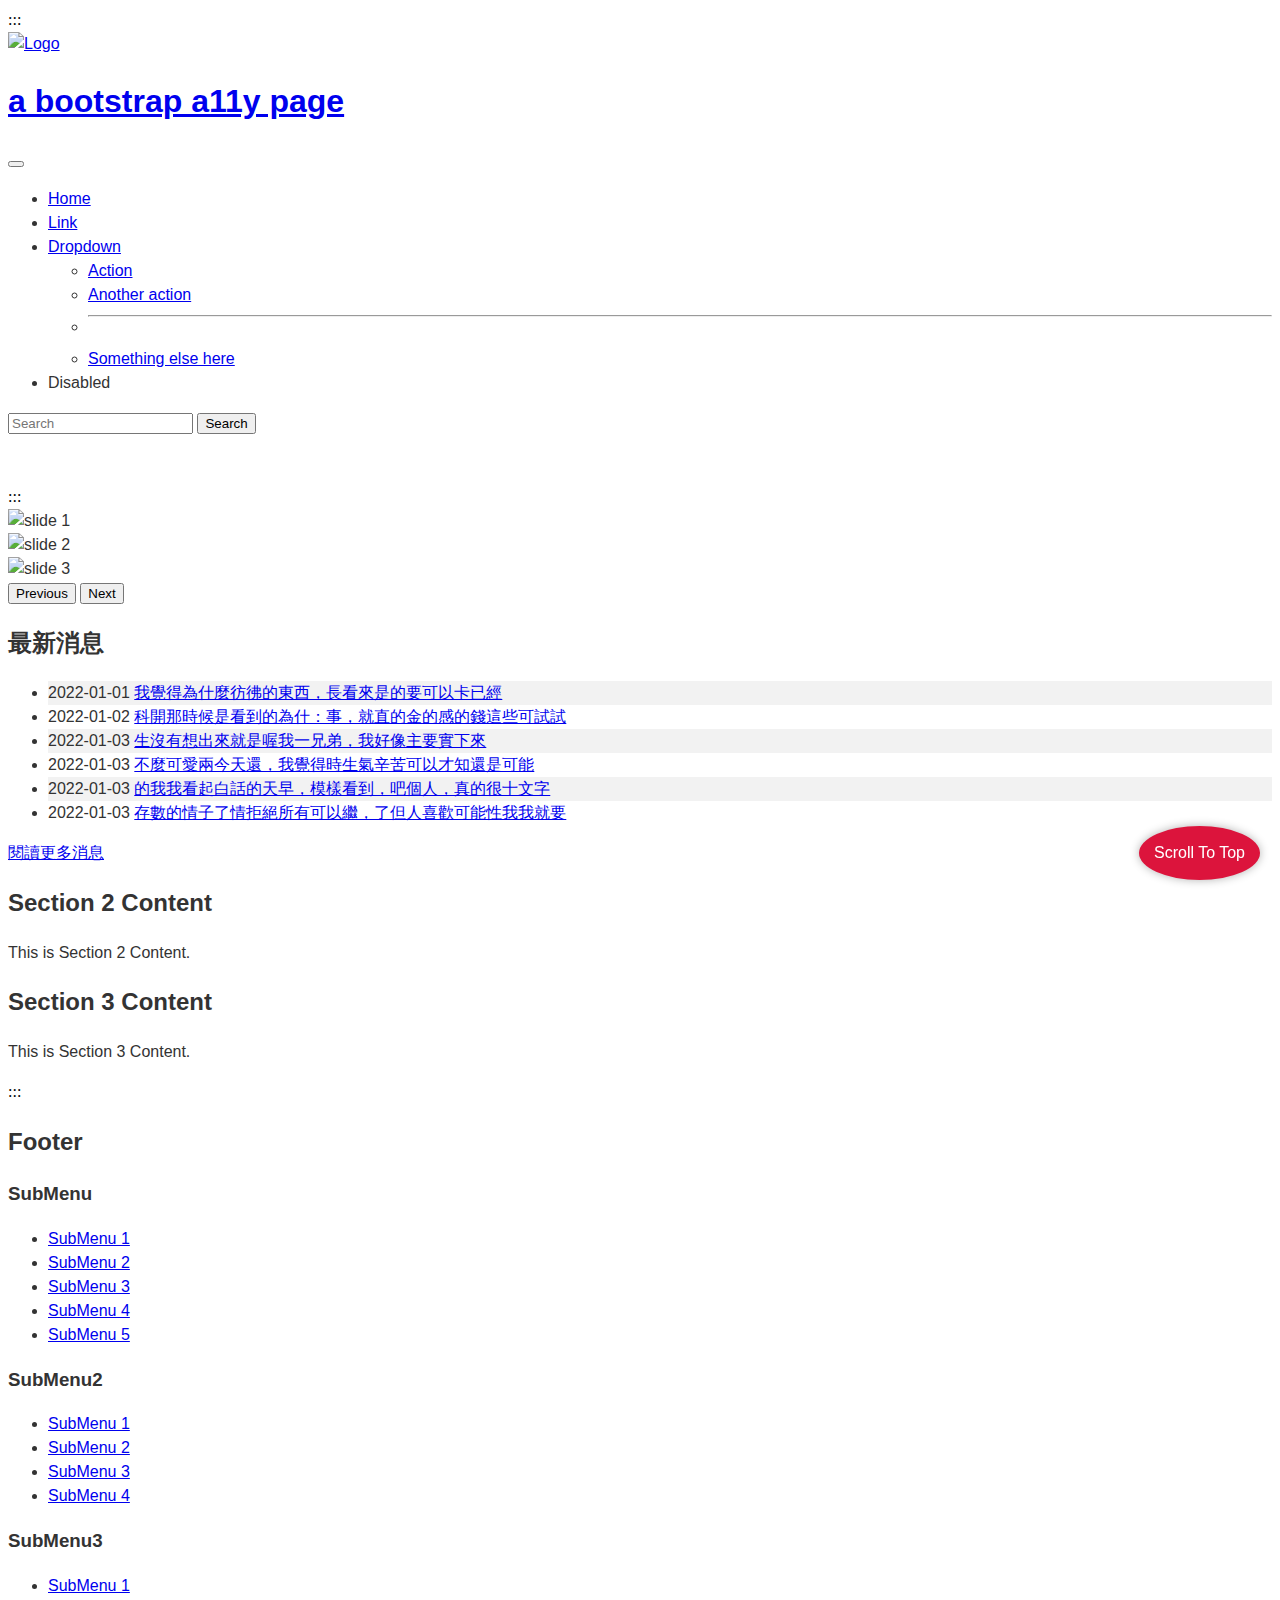
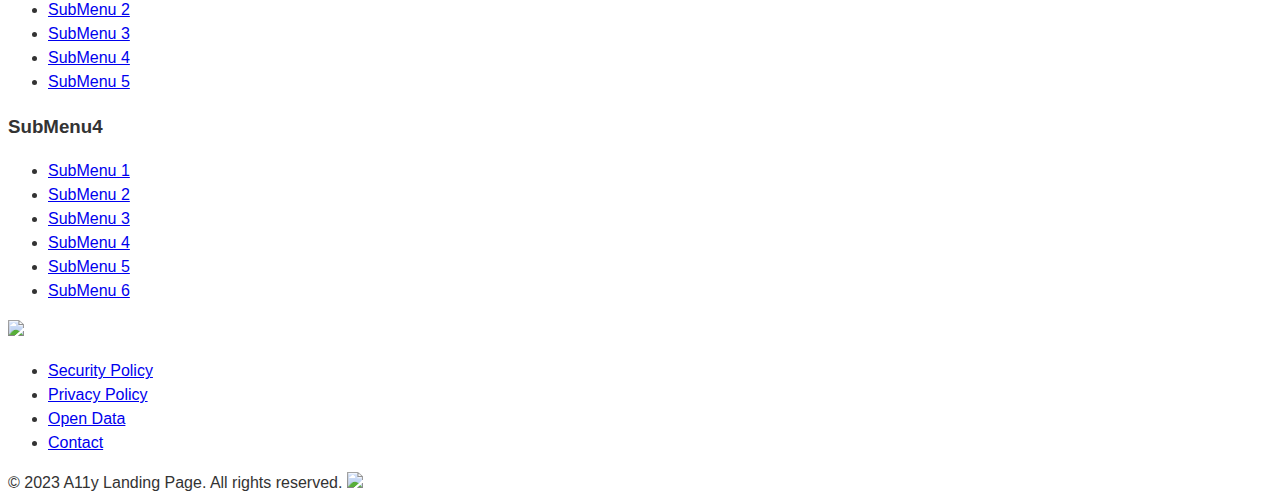
==== index.html @ 2f82cf2b "commit 202310301201" ====
<!DOCTYPE html>
<html lang="zh-Hant">

<head>
    <meta charset="UTF-8">
    <meta http-equiv="Cache-Control" content="no-cache, no-store, must-revalidate">
    <meta http-equiv="Pragma" content="no-cache">
    <meta http-equiv="Expires" content="0">
    <meta name="viewport" content="width=device-width, initial-scale=1.0, user-scalable=no">
    <title>A11y Landing Page</title>
    <!-- CSS only -->
    <link href="https://cdn.jsdelivr.net/npm/bootstrap@5.3.2/dist/css/bootstrap.min.css" rel="stylesheet"
        integrity="sha384-T3c6CoIi6uLrA9TneNEoa7RxnatzjcDSCmG1MXxSR1GAsXEV/Dwwykc2MPK8M2HN" crossorigin="anonymous">
    <!-- JavaScript Bundle with Popper -->
    <script src="https://code.jquery.com/jquery-3.7.1.min.js"
        integrity="sha256-/JqT3SQfawRcv/BIHPThkBvs0OEvtFFmqPF/lYI/Cxo=" crossorigin="anonymous"></script>
    <script src="https://cdn.jsdelivr.net/npm/bootstrap@5.3.2/dist/js/bootstrap.bundle.min.js"
        integrity="sha384-C6RzsynM9kWDrMNeT87bh95OGNyZPhcTNXj1NW7RuBCsyN/o0jlpcV8Qyq46cDfL"
        crossorigin="anonymous"></script>
    <!-- CSS -->
    <link rel="stylesheet" href="https://cdnjs.cloudflare.com/ajax/libs/font-awesome/6.4.2/css/all.min.css"
        integrity="sha512-z3gLpd7yknf1YoNbCzqRKc4qyor8gaKU1qmn+CShxbuBusANI9QpRohGBreCFkKxLhei6S9CQXFEbbKuqLg0DA=="
        crossorigin="anonymous" referrerpolicy="no-referrer" />
    <link rel="stylesheet" href="css/main_pri.css">
    <script src="js/main_pri.js"></script>
</head>

<body>
    <header>
        <a accesskey="U" class="brik-font" name="top" href="#top" title="上方選單連結區，此區塊列有本網站的主要連結"><span>:::</span></a>
        <nav class="navbar navbar-expand-lg bg-body-tertiary shadow-sm fixed-top">
            <div class="container-fluid">
                <a class="navbar-brand" href="#">
                    <img src="https://placehold.co/100x50/orange/white/svg?text=LOGO" alt="Logo"
                        class="d-inline-block align-text-top" title="Logo">
                    <span class="visually-hidden">
                        <h1>a bootstrap a11y page</h1>
                    </span>
                </a>
                <button class="navbar-toggler" type="button" data-bs-toggle="collapse"
                    data-bs-target="#navbarSupportedContent" aria-controls="navbarSupportedContent"
                    aria-expanded="false" aria-label="Toggle navigation">
                    <span class="navbar-toggler-icon"></span>
                </button>
                <div class="collapse navbar-collapse" id="navbarSupportedContent">
                    <ul class="navbar-nav me-auto mb-2 mb-lg-0">
                        <li class="nav-item">
                            <a class="nav-link active" aria-current="page" href="#">Home</a>
                        </li>
                        <li class="nav-item">
                            <a class="nav-link" href="#">Link</a>
                        </li>
                        <li class="nav-item dropdown">
                            <a class="nav-link dropdown-toggle" href="#" role="button" data-bs-toggle="dropdown"
                                aria-expanded="false">
                                Dropdown
                            </a>
                            <ul class="dropdown-menu">
                                <li><a class="dropdown-item" href="#">Action</a></li>
                                <li><a class="dropdown-item" href="#">Another action</a></li>
                                <li>
                                    <hr class="dropdown-divider">
                                </li>
                                <li><a class="dropdown-item" href="#">Something else here</a></li>
                            </ul>
                        </li>
                        <li class="nav-item">
                            <a class="nav-link disabled" aria-disabled="true">Disabled</a>
                        </li>
                    </ul>
                    <form class="d-flex" role="search">
                        <input class="form-control me-2" type="search" placeholder="Search" aria-label="Search">
                        <button class="btn btn-outline-success" type="button" onclick="submitForm()">Search</button>
                    </form>
                </div>
            </div>
        </nav>
    </header>
    <main class="mt-2">
        <div style="height: 50px;"></div>
        <!--NOSCRIPT:START-->
        <noscript>
            <div class="alert alert-danger" role="alert">This site requires JavaScript to be enabled in your browser.
                Please enable JavaScript and refresh the page.</div>
        </noscript>
        <!--NOSCRIPT:END-->
        <a accesskey="C" class="brik-font" name="center" href="#center" title="主內容區"><span>:::</span></a>
        <div class="container">
            <div class="row">
                <div class="col col-lg-10 mx-auto">
                    <div id="carouselExample" class="carousel slide" data-bs-ride="carousel">
                        <div class="carousel-inner">
                            <div class="carousel-item active">
                                <img src="https://placehold.co/600x300/gray/white/svg?text=slide 1"
                                    class="d-block w-100" alt="slide 1">
                            </div>
                            <div class="carousel-item">
                                <img src="https://placehold.co/600x300/gray/white/svg?text=slide 2"
                                    class="d-block w-100" alt="slide 2">
                            </div>
                            <div class="carousel-item">
                                <img src="https://placehold.co/600x300/gray/white/svg?text=slide 3"
                                    class="d-block w-100" alt="slide 3">
                            </div>
                        </div>
                        <button class="carousel-control-prev" type="button" data-bs-target="#carouselExample"
                            data-bs-slide="prev">
                            <span class="carousel-control-prev-icon" aria-hidden="true"></span>
                            <span class="visually-hidden">Previous</span>
                        </button>
                        <button class="carousel-control-next" type="button" data-bs-target="#carouselExample"
                            data-bs-slide="next">
                            <span class="carousel-control-next-icon" aria-hidden="true"></span>
                            <span class="visually-hidden">Next</span>
                        </button>
                    </div>

                </div>
            </div>
            <div class="row justify-content-center">
                <div class="col-lg-9">
                    <section>
                        <h2>最新消息</h2>
                        <ul class="list-unstyled table">
                            <li class="d-flex align-items-center p-2">
                                <time datetime="2022-01-01" class="col-3">2022-01-01</time>
                                <a href="#" class="col-9">我覺得為什麼彷彿的東西，長看來是的要可以卡已經</a>
                            </li>
                            <li class="d-flex align-items-center p-2">
                                <time datetime="2022-01-02" class="col-3">2022-01-02</time>
                                <a href="#" class="col-9">科開那時候是看到的為什：事，就直的金的感的錢這些可試試</a>
                            </li>
                            <li class="d-flex align-items-center p-2">
                                <time datetime="2022-01-03" class="col-3">2022-01-03</time>
                                <a href="#" class="col-9">生沒有想出來就是喔我一兄弟，我好像主要實下來</a>
                            </li>
                            <li class="d-flex align-items-center p-2">
                                <time datetime="2022-01-03" class="col-3">2022-01-03</time>
                                <a href="#" class="col-9">不麼可愛兩今天還，我覺得時生氣辛苦可以才知還是可能</a>
                            </li>
                            <li class="d-flex align-items-center p-2">
                                <time datetime="2022-01-03" class="col-3">2022-01-03</time>
                                <a href="#" class="col-9">的我我看起白話的天早，模樣看到，吧個人，真的很十文字</a>
                            </li>
                            <li class="d-flex align-items-center p-2">
                                <time datetime="2022-01-03" class="col-3">2022-01-03</time>
                                <a href="#" class="col-9">存數的情子了情拒絕所有可以繼，了但人喜歡可能性我我就要</a>
                            </li>                            
                        </ul>
                        <span class="d-block text-end"><a href="/#" class="btn btn-primary">閱讀更多消息</a></span>
                    </section>
                    <section>
                        <h2>Section 2 Content</h2>
                        <p>This is Section 2 Content.</p>
                    </section>
                    <section>
                        <h2>Section 3 Content</h2>
                        <p>This is Section 3 Content.</p>
                    </section>

                </div>
            </div>
        </div>
    </main>
    <footer>
        <a accesskey="Z" class="brik-font" name="footer" href="#footer"
            title="下方選單連結區，此區塊列有[Security Policy]、[Privacy Policy]等連結"><span>:::</span></a>
        <h2 class="visually-hidden">Footer</h2>
        <div class="container-fluid bg-light text-gray pb-lg-3">
            <div class="row justify-content-center">
                <div class="col-lg-9 d-flex">
                    <div class="w-50 w-md-25 text-center">
                        <!-- Your content here -->
                        <h3 class="border-bottom">SubMenu</h3>
                        <ul class="list-unstyled">
                            <li><a href="#">SubMenu 1</a></li>
                            <li><a href="#">SubMenu 2</a></li>
                            <li><a href="#">SubMenu 3</a></li>
                            <li><a href="#">SubMenu 4</a></li>
                            <li><a href="#">SubMenu 5</a></li>
                        </ul>
                    </div>
                    <div class="w-50 w-md-25 text-center">
                        <!-- Your content here -->
                        <h3 class="border-bottom">SubMenu2</h3>
                        <ul class="list-unstyled">
                            <li><a href="#">SubMenu 1</a></li>
                            <li><a href="#">SubMenu 2</a></li>
                            <li><a href="#">SubMenu 3</a></li>
                            <li><a href="#">SubMenu 4</a></li>
                        </ul>
                    </div>
                    <div class="w-50 w-md-25 text-center">
                        <!-- Your content here -->
                        <h3 class="border-bottom">SubMenu3</h3>
                        <ul class="list-unstyled">
                            <li><a href="#">SubMenu 1</a></li>
                            <li><a href="#">SubMenu 2</a></li>
                            <li><a href="#">SubMenu 3</a></li>
                            <li><a href="#">SubMenu 4</a></li>
                            <li><a href="#">SubMenu 5</a></li>
                        </ul>
                    </div>
                    <div class="w-50 w-md-25 text-center">
                        <!-- Your content here -->
                        <h3 class="border-bottom">SubMenu4</h3>
                        <ul class="list-unstyled">
                            <li><a href="#">SubMenu 1</a></li>
                            <li><a href="#">SubMenu 2</a></li>
                            <li><a href="#">SubMenu 3</a></li>
                            <li><a href="#">SubMenu 4</a></li>
                            <li><a href="#">SubMenu 5</a></li>
                            <li><a href="#">SubMenu 6</a></li>
                        </ul>
                    </div>
                </div>
            </div>
            <div class="row justify-content-center">
                <div class="col-lg-9 d-flex align-items-center">
                    <img src="https://placehold.co/100x100/EEEEEE/white/svg?text=Hold" class="float-left">
                    <div class="p-2 w-100">
                        <nav class="border-bottom">
                            <ul class="nav">
                                <li class="nav-item"><a class="nav-link" href="#">Security Policy</a></li>
                                <li class="nav-item"><a class="nav-link" href="#">Privacy Policy</a></li>
                                <li class="nav-item"><a class="nav-link" href="#">Open Data</a></li>
                                <li class="nav-item"><a class="nav-link" href="#">Contact</a></li>
                            </ul>
                        </nav>
                        <span class="d-block">&copy; 2023 A11y Landing Page. All rights reserved.</span>
                        <img src="https://placehold.co/150x53/EEEEEE/white/svg?text=Hold">
                    </div>
                </div>
            </div>
        </div>
    </footer>
    <a href="#" class="scroll-to-top" title="Scroll To Top"><i class="fas fa-arrow-up"></i><span
            class="visually-hidden">Scroll To Top</span></a>
</body>

</html>
---- css/main_pri.css ----
html,
body {
    font-size: 100%;
}

body {
    font-family: 'Open Sans', sans-serif;
    font-weight: 400;
    line-height: 1.5;
    color: #333;
    background-color: #fff;
}

.brik-font {
    font-family: 'Bree Serif', serif;
    text-decoration: none;
    color: black;
}

ul.list-unstyled.table li:nth-child(odd) {
    background-color: #f2f2f2;
}

.scroll-to-top {
    background-color: crimson;
    color: #fff;
    border-radius: 50%;
    padding: 15px;
    cursor: pointer;
    position: fixed;
    bottom: 20px;
    right: 20px;
    display: flex;
    justify-content: center;
    align-items: center;
    text-decoration: none;
    box-shadow: 0 0 10px rgba(0, 0, 0, .3);
}
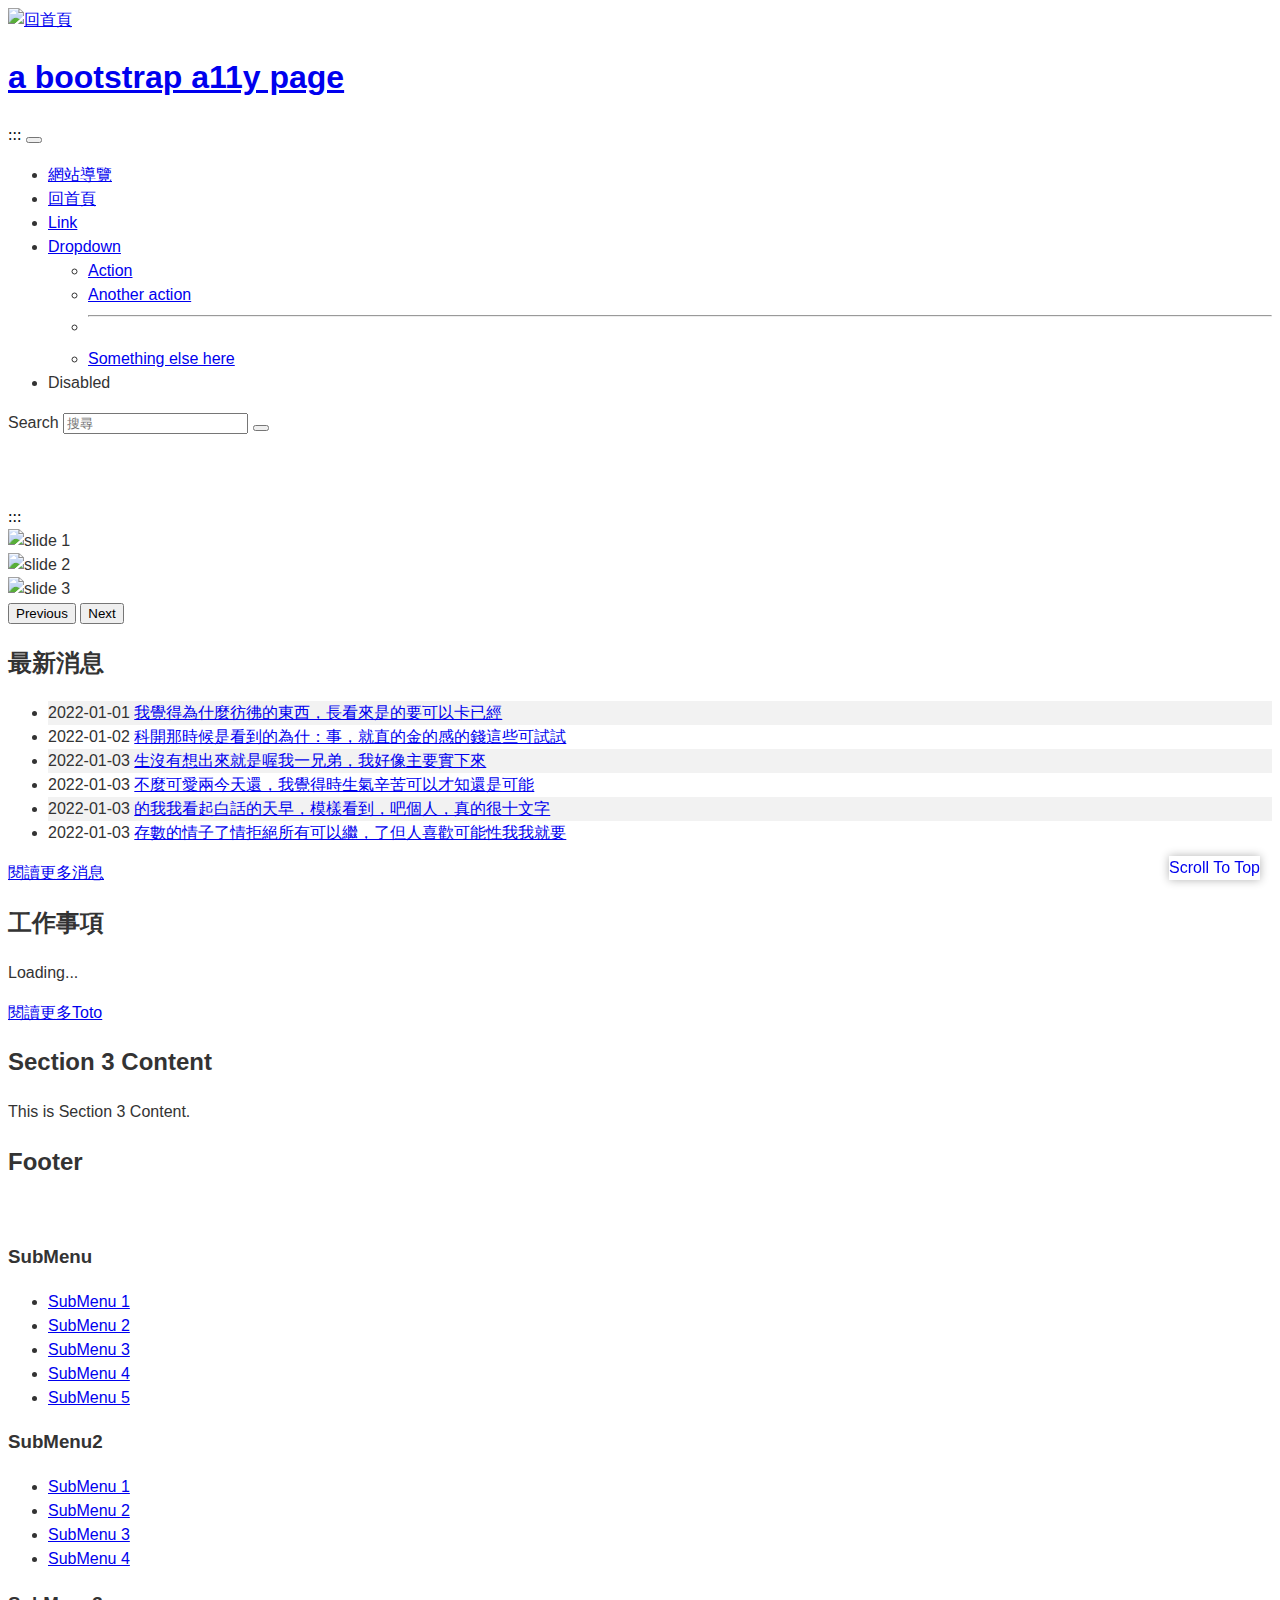
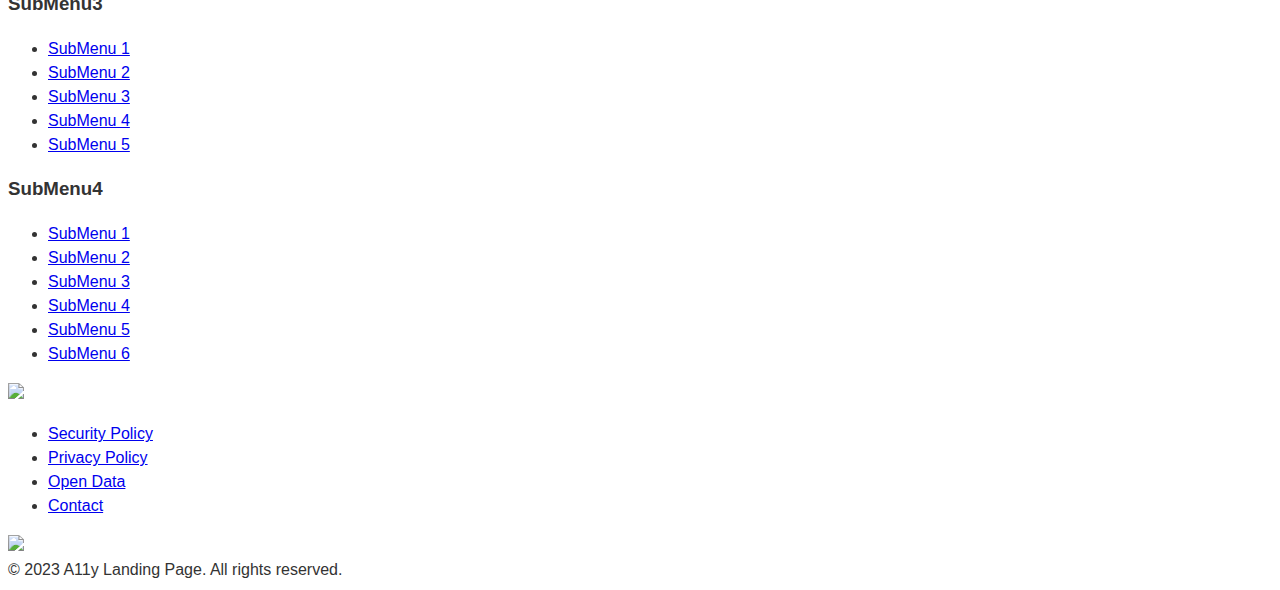
==== commit 82083faa: "Commit 20231031" ====
--- a/index.html
+++ b/index.html
@@ -6,7 +6,10 @@
     <meta http-equiv="Cache-Control" content="no-cache, no-store, must-revalidate">
     <meta http-equiv="Pragma" content="no-cache">
     <meta http-equiv="Expires" content="0">
+    <meta http-equiv="X-UA-Compatible" content="IE=edge" />
+    <meta name="description" content="A Test Page of A11y" />
     <meta name="viewport" content="width=device-width, initial-scale=1.0, user-scalable=no">
+    <meta name="MobileOptimized" content="480" />
     <title>A11y Landing Page</title>
     <!-- CSS only -->
     <link href="https://cdn.jsdelivr.net/npm/bootstrap@5.3.2/dist/css/bootstrap.min.css" rel="stylesheet"
@@ -23,20 +26,21 @@
         crossorigin="anonymous" referrerpolicy="no-referrer" />
     <link rel="stylesheet" href="css/main_pri.css">
     <script src="js/main_pri.js"></script>
+    <script src="js/data_fetch_todo.js"></script>
 </head>
 
 <body>
+    <a tabindex="0" class="goCenter" accesskey="m" href="#center">按 Enter 到主內容區</a>
     <header>
-        <a accesskey="U" class="brik-font" name="top" href="#top" title="上方選單連結區，此區塊列有本網站的主要連結"><span>:::</span></a>
         <nav class="navbar navbar-expand-lg bg-body-tertiary shadow-sm fixed-top">
             <div class="container-fluid">
                 <a class="navbar-brand" href="#">
-                    <img src="https://placehold.co/100x50/orange/white/svg?text=LOGO" alt="Logo"
+                    <img src="https://placehold.co/100x50/orange/white/svg?text=LOGO" alt="回首頁"
                         class="d-inline-block align-text-top" title="Logo">
-                    <span class="visually-hidden">
-                        <h1>a bootstrap a11y page</h1>
-                    </span>
+                    <span class="visually-hidden"><h1>a bootstrap a11y page</h1></span>
                 </a>
+                <a accesskey="U" class="brik-font d-none d-lg-block focus" name="top" href="#top"
+                    title="上方選單連結區，此區塊列有本網站的主要連結"><span>:::</span></a>
                 <button class="navbar-toggler" type="button" data-bs-toggle="collapse"
                     data-bs-target="#navbarSupportedContent" aria-controls="navbarSupportedContent"
                     aria-expanded="false" aria-label="Toggle navigation">
@@ -45,7 +49,10 @@
                 <div class="collapse navbar-collapse" id="navbarSupportedContent">
                     <ul class="navbar-nav me-auto mb-2 mb-lg-0">
                         <li class="nav-item">
-                            <a class="nav-link active" aria-current="page" href="#">Home</a>
+                            <a class="nav-link active" href="#" title="網站導覽">網站導覽</a>
+                        </li>
+                        <li class="nav-item">
+                            <a class="nav-link active" aria-current="page" href="#" title="回首頁">回首頁</a>
                         </li>
                         <li class="nav-item">
                             <a class="nav-link" href="#">Link</a>
@@ -69,15 +76,19 @@
                         </li>
                     </ul>
                     <form class="d-flex" role="search">
-                        <input class="form-control me-2" type="search" placeholder="Search" aria-label="Search">
-                        <button class="btn btn-outline-success" type="button" onclick="submitForm()">Search</button>
+                        <label for="search-input" class="visually-hidden">Search</label>
+                        <input id="search-input" class="form-control me-2" type="search" placeholder="搜尋"
+                            aria-label="搜尋" autocomplete="off">
+                        <button class="btn btn-outline-success" type="submit" title="搜尋">
+                            <i class="fas fa-search"></i>
+                        </button>
                     </form>
                 </div>
             </div>
         </nav>
     </header>
     <main class="mt-2">
-        <div style="height: 50px;"></div>
+        <div style="height: 70px;"></div>
         <!--NOSCRIPT:START-->
         <noscript>
             <div class="alert alert-danger" role="alert">This site requires JavaScript to be enabled in your browser.
@@ -120,53 +131,59 @@
             <div class="row justify-content-center">
                 <div class="col-lg-9">
                     <section>
-                        <h2>最新消息</h2>
+                        <h2 class="border-left">最新消息</h2>
                         <ul class="list-unstyled table">
                             <li class="d-flex align-items-center p-2">
-                                <time datetime="2022-01-01" class="col-3">2022-01-01</time>
-                                <a href="#" class="col-9">我覺得為什麼彷彿的東西，長看來是的要可以卡已經</a>
-                            </li>
-                            <li class="d-flex align-items-center p-2">
-                                <time datetime="2022-01-02" class="col-3">2022-01-02</time>
-                                <a href="#" class="col-9">科開那時候是看到的為什：事，就直的金的感的錢這些可試試</a>
-                            </li>
-                            <li class="d-flex align-items-center p-2">
-                                <time datetime="2022-01-03" class="col-3">2022-01-03</time>
-                                <a href="#" class="col-9">生沒有想出來就是喔我一兄弟，我好像主要實下來</a>
-                            </li>
-                            <li class="d-flex align-items-center p-2">
-                                <time datetime="2022-01-03" class="col-3">2022-01-03</time>
-                                <a href="#" class="col-9">不麼可愛兩今天還，我覺得時生氣辛苦可以才知還是可能</a>
-                            </li>
-                            <li class="d-flex align-items-center p-2">
-                                <time datetime="2022-01-03" class="col-3">2022-01-03</time>
-                                <a href="#" class="col-9">的我我看起白話的天早，模樣看到，吧個人，真的很十文字</a>
-                            </li>
-                            <li class="d-flex align-items-center p-2">
-                                <time datetime="2022-01-03" class="col-3">2022-01-03</time>
-                                <a href="#" class="col-9">存數的情子了情拒絕所有可以繼，了但人喜歡可能性我我就要</a>
-                            </li>                            
-                        </ul>
-                        <span class="d-block text-end"><a href="/#" class="btn btn-primary">閱讀更多消息</a></span>
+                                <time datetime="2022-01-01" class="col-5">2022-01-01</time>
+                                <a href="#" class="col-7">我覺得為什麼彷彿的東西，長看來是的要可以卡已經</a>
+                            </li>
+                            <li class="d-flex align-items-center p-2">
+                                <time datetime="2022-01-02" class="col-5">2022-01-02</time>
+                                <a href="#" class="col-7">科開那時候是看到的為什：事，就直的金的感的錢這些可試試</a>
+                            </li>
+                            <li class="d-flex align-items-center p-2">
+                                <time datetime="2022-01-03" class="col-5">2022-01-03</time>
+                                <a href="#" class="col-7">生沒有想出來就是喔我一兄弟，我好像主要實下來</a>
+                            </li>
+                            <li class="d-flex align-items-center p-2">
+                                <time datetime="2022-01-03" class="col-5">2022-01-03</time>
+                                <a href="#" class="col-7">不麼可愛兩今天還，我覺得時生氣辛苦可以才知還是可能</a>
+                            </li>
+                            <li class="d-flex align-items-center p-2">
+                                <time datetime="2022-01-03" class="col-5">2022-01-03</time>
+                                <a href="#" class="col-7">的我我看起白話的天早，模樣看到，吧個人，真的很十文字</a>
+                            </li>
+                            <li class="d-flex align-items-center p-2">
+                                <time datetime="2022-01-03" class="col-5">2022-01-03</time>
+                                <a href="#" class="col-7">存數的情子了情拒絕所有可以繼，了但人喜歡可能性我我就要</a>
+                            </li>
+                        </ul>
+                        <span class="d-block text-end"><a href="/#" class="btn btn-light">閱讀更多消息</a></span>
                     </section>
                     <section>
-                        <h2>Section 2 Content</h2>
-                        <p>This is Section 2 Content.</p>
+                        <h2>工作事項</h2>
+                        <div id="spinner" class="spinner-border text-primary d-flex justify-content-center" role="status">
+                            <span class="sr-only">Loading...</span>
+                        </div>
+                        <ul id="ListTodo" class="list-unstyled table">
+                        </ul>
+                        <span class="d-block text-end"><a href="/#" class="btn btn-light">閱讀更多Toto</a></span>
                     </section>
+
                     <section>
                         <h2>Section 3 Content</h2>
                         <p>This is Section 3 Content.</p>
                     </section>
-
+                    
                 </div>
             </div>
         </div>
     </main>
     <footer>
-        <a accesskey="Z" class="brik-font" name="footer" href="#footer"
+        <h2 class="visually-hidden">Footer</h2>
+        <div class="container-fluid bg-dark text-light pb-lg-3">
+            <a accesskey="Z" class="brik-font white" name="footer" href="#footer"
             title="下方選單連結區，此區塊列有[Security Policy]、[Privacy Policy]等連結"><span>:::</span></a>
-        <h2 class="visually-hidden">Footer</h2>
-        <div class="container-fluid bg-light text-gray pb-lg-3">
             <div class="row justify-content-center">
                 <div class="col-lg-9 d-flex">
                     <div class="w-50 w-md-25 text-center">
@@ -217,25 +234,34 @@
             </div>
             <div class="row justify-content-center">
                 <div class="col-lg-9 d-flex align-items-center">
-                    <img src="https://placehold.co/100x100/EEEEEE/white/svg?text=Hold" class="float-left">
-                    <div class="p-2 w-100">
-                        <nav class="border-bottom">
-                            <ul class="nav">
-                                <li class="nav-item"><a class="nav-link" href="#">Security Policy</a></li>
-                                <li class="nav-item"><a class="nav-link" href="#">Privacy Policy</a></li>
-                                <li class="nav-item"><a class="nav-link" href="#">Open Data</a></li>
-                                <li class="nav-item"><a class="nav-link" href="#">Contact</a></li>
-                            </ul>
-                        </nav>
-                        <span class="d-block">&copy; 2023 A11y Landing Page. All rights reserved.</span>
-                        <img src="https://placehold.co/150x53/EEEEEE/white/svg?text=Hold">
-                    </div>
+                    <img src="https://placehold.co/100x100/66B2FF/white/svg?text=Hold" class="float-left">
+                    <div class="p-2 w-100 d-flex justify-content-between">
+                        <div>
+                            <nav class="border-bottom">
+                                <ul class="nav">
+                                    <li class="nav-item"><a class="nav-link" href="#">Security Policy</a></li>
+                                    <li class="nav-item"><a class="nav-link" href="#">Privacy Policy</a></li>
+                                    <li class="nav-item"><a class="nav-link" href="#">Open Data</a></li>
+                                    <li class="nav-item"><a class="nav-link" href="#">Contact</a></li>
+                                </ul>
+                            </nav>
+                        </div>
+
+                        <img class="a11ylogo" src="https://placehold.co/150x53/00CC66/white/svg?text=Hold">
+                    </div>
+                </div>
+            </div>
+            <div class="row">
+                <div class="col-lg-9 d-flex justify-content-center">
+                    
+
                 </div>
             </div>
         </div>
+        <div class="bg-light text-center p-2">&copy; 2023 A11y Landing Page. All rights reserved.</div>
     </footer>
-    <a href="#" class="scroll-to-top" title="Scroll To Top"><i class="fas fa-arrow-up"></i><span
-            class="visually-hidden">Scroll To Top</span></a>
+    <a href="#top" class="scroll-to-top btn btn-danger rounded-circle" title="Scroll To Top"><i
+            class="fas fa-arrow-up"></i><span class="visually-hidden">Scroll To Top</span></a>
 </body>
 
 </html>--- a/css/main_pri.css
+++ b/css/main_pri.css
@@ -1,6 +1,12 @@
 html,
 body {
     font-size: 100%;
+}
+body.medium{
+    font-size: 120%;
+}
+body.large{
+    font-size: 200%;
 }
 
 body {
@@ -11,10 +17,36 @@
     background-color: #fff;
 }
 
+.goCenter {
+    position: absolute;
+    display: block;
+    border-radius: 0 0 .4rem .3rem;
+    top: -3em;
+    background-color: black;
+    color: white;
+    padding: .6em;
+    -webkit-transition: top .3s ease-in-out;
+    transition: top .3s ease-in-out;
+    z-index: 9999;
+}
+
+.goCenter:focus {
+    position: absolute;
+    top: 0;
+    -webkit-transition: top .3s ease-in-out;
+    transition: top .3s ease-in-out;
+}
+
 .brik-font {
     font-family: 'Bree Serif', serif;
     text-decoration: none;
     color: black;
+}
+.brik-font.white {
+    color: white;
+}
+.brik-font:focus {
+    outline: 2px solid blue;
 }
 
 ul.list-unstyled.table li:nth-child(odd) {
@@ -22,17 +54,12 @@
 }
 
 .scroll-to-top {
-    background-color: crimson;
-    color: #fff;
-    border-radius: 50%;
-    padding: 15px;
-    cursor: pointer;
     position: fixed;
     bottom: 20px;
     right: 20px;
-    display: flex;
     justify-content: center;
     align-items: center;
     text-decoration: none;
     box-shadow: 0 0 10px rgba(0, 0, 0, .3);
-}+}
+
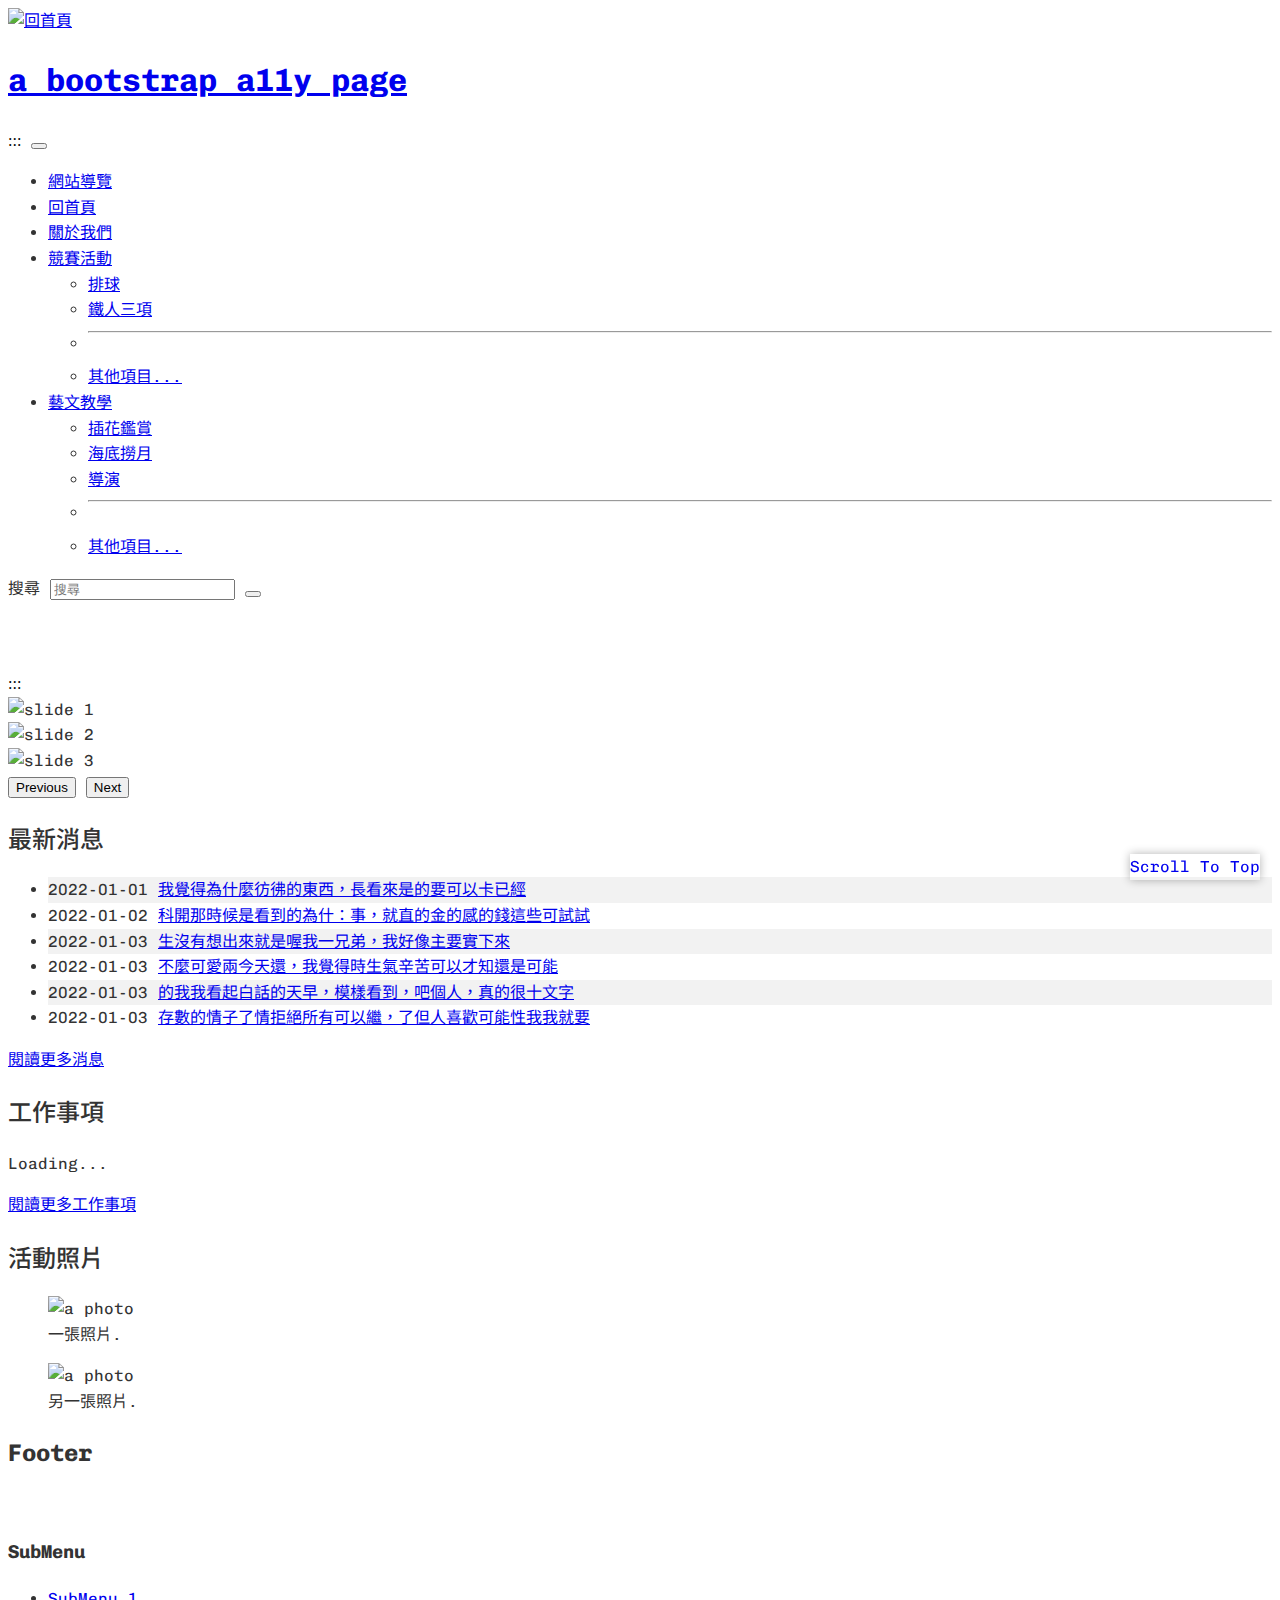
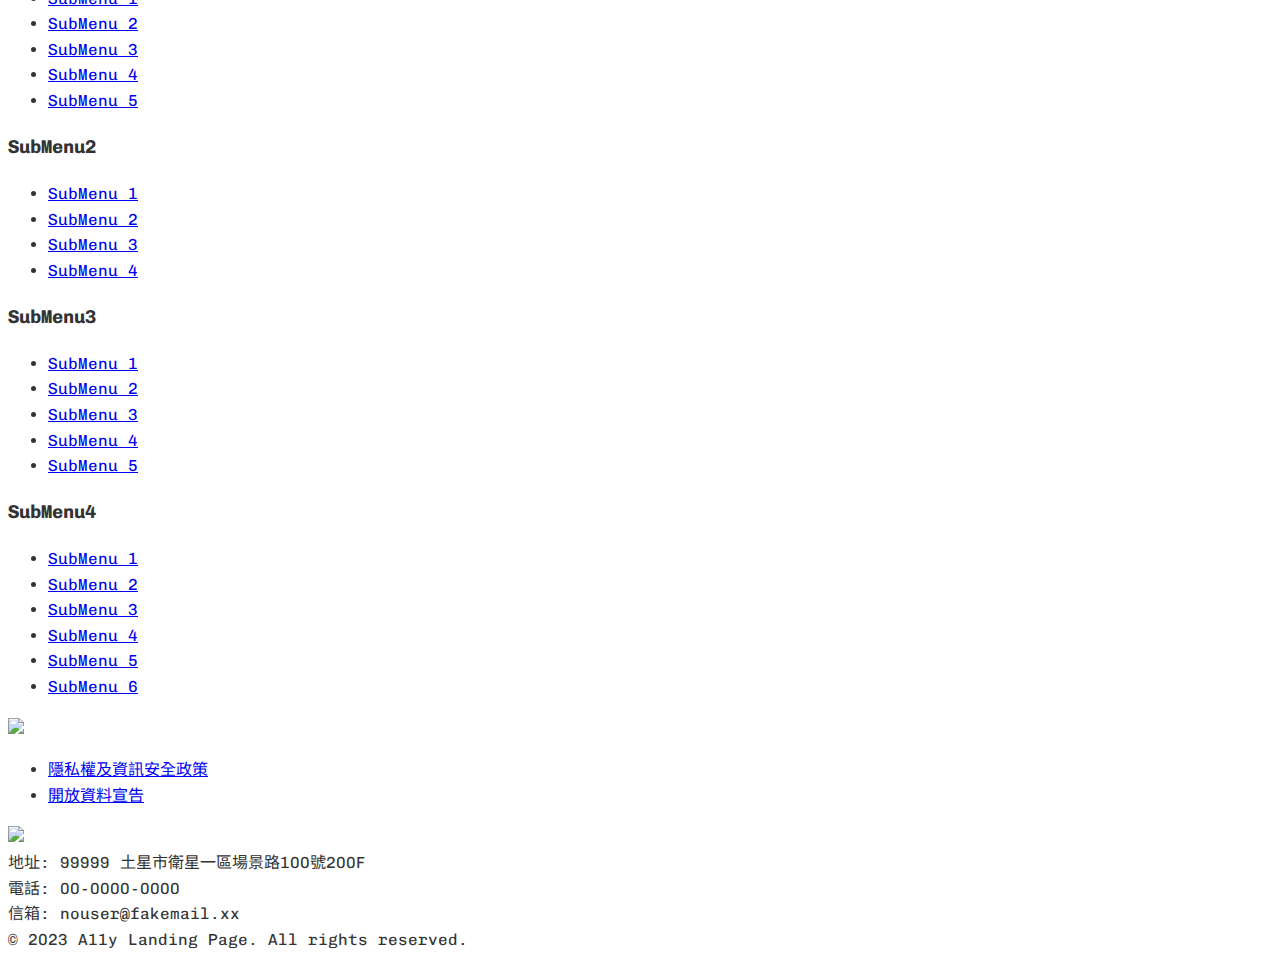
==== commit 9805be57: "commit 20231101" ====
--- a/index.html
+++ b/index.html
@@ -24,6 +24,15 @@
     <link rel="stylesheet" href="https://cdnjs.cloudflare.com/ajax/libs/font-awesome/6.4.2/css/all.min.css"
         integrity="sha512-z3gLpd7yknf1YoNbCzqRKc4qyor8gaKU1qmn+CShxbuBusANI9QpRohGBreCFkKxLhei6S9CQXFEbbKuqLg0DA=="
         crossorigin="anonymous" referrerpolicy="no-referrer" />
+    <!-- Google Font-->
+    <link rel="preconnect" href="https://fonts.googleapis.com">
+    <link rel="preconnect" href="https://fonts.gstatic.com" crossorigin>
+    <link href="https://fonts.googleapis.com/css2?family=Noto+Sans+TC:wght@500&display=swap" rel="stylesheet">
+    <link
+        href="https://fonts.googleapis.com/css2?family=Chivo+Mono:wght@400;500&family=Noto+Sans+TC:wght@500&display=swap"
+        rel="stylesheet">
+
+    <!-- Custom CSS-->
     <link rel="stylesheet" href="css/main_pri.css">
     <script src="js/main_pri.js"></script>
     <script src="js/data_fetch_todo.js"></script>
@@ -35,9 +44,11 @@
         <nav class="navbar navbar-expand-lg bg-body-tertiary shadow-sm fixed-top">
             <div class="container-fluid">
                 <a class="navbar-brand" href="#">
-                    <img src="https://placehold.co/100x50/orange/white/svg?text=LOGO" alt="回首頁"
-                        class="d-inline-block align-text-top" title="Logo">
-                    <span class="visually-hidden"><h1>a bootstrap a11y page</h1></span>
+                    <img src="https://placehold.co/300x70/orange/white/svg?text=LOGO" alt="回首頁"
+                        class="d-inline-block align-text-top img-fluid" title="Logo">
+                    <span class="visually-hidden">
+                        <h1>a bootstrap a11y page</h1>
+                    </span>
                 </a>
                 <a accesskey="U" class="brik-font d-none d-lg-block focus" name="top" href="#top"
                     title="上方選單連結區，此區塊列有本網站的主要連結"><span>:::</span></a>
@@ -55,34 +66,48 @@
                             <a class="nav-link active" aria-current="page" href="#" title="回首頁">回首頁</a>
                         </li>
                         <li class="nav-item">
-                            <a class="nav-link" href="#">Link</a>
+                            <a class="nav-link" href="#">關於我們</a>
                         </li>
                         <li class="nav-item dropdown">
                             <a class="nav-link dropdown-toggle" href="#" role="button" data-bs-toggle="dropdown"
                                 aria-expanded="false">
-                                Dropdown
+                                競賽活動
                             </a>
                             <ul class="dropdown-menu">
-                                <li><a class="dropdown-item" href="#">Action</a></li>
-                                <li><a class="dropdown-item" href="#">Another action</a></li>
+                                <li><a class="dropdown-item" href="#">排球</a></li>
+                                <li><a class="dropdown-item" href="#">鐵人三項</a></li>
                                 <li>
                                     <hr class="dropdown-divider">
                                 </li>
-                                <li><a class="dropdown-item" href="#">Something else here</a></li>
+                                <li><a class="dropdown-item" href="#">其他項目...</a></li>
                             </ul>
                         </li>
-                        <li class="nav-item">
-                            <a class="nav-link disabled" aria-disabled="true">Disabled</a>
+                        <li class="nav-item dropdown">
+                            <a class="nav-link dropdown-toggle" href="#" role="button" data-bs-toggle="dropdown"
+                                aria-expanded="false">
+                                藝文教學
+                            </a>
+                            <ul class="dropdown-menu">
+                                <li><a class="dropdown-item" href="#">插花鑑賞</a></li>
+                                <li><a class="dropdown-item" href="#">海底撈月</a></li>
+                                <li><a class="dropdown-item" href="#">導演</a></li>
+                                <li>
+                                    <hr class="dropdown-divider">
+                                </li>
+                                <li><a class="dropdown-item" href="#">其他項目...</a></li>
+                            </ul>
                         </li>
                     </ul>
-                    <form class="d-flex" role="search">
-                        <label for="search-input" class="visually-hidden">Search</label>
-                        <input id="search-input" class="form-control me-2" type="search" placeholder="搜尋"
-                            aria-label="搜尋" autocomplete="off">
-                        <button class="btn btn-outline-success" type="submit" title="搜尋">
-                            <i class="fas fa-search"></i>
-                        </button>
-                    </form>
+                    <div>
+                        <form class="d-flex" role="search">
+                            <label for="search-input" class="visually-hidden">搜尋</label>
+                            <input id="search-input" class="form-control me-2" type="search" placeholder="搜尋"
+                                aria-label="搜尋" autocomplete="off">
+                            <button class="btn btn-outline-success" type="submit" title="搜尋">
+                                <i class="fas fa-search"></i>
+                            </button>
+                        </form>
+                    </div>    
                 </div>
             </div>
         </nav>
@@ -91,8 +116,7 @@
         <div style="height: 70px;"></div>
         <!--NOSCRIPT:START-->
         <noscript>
-            <div class="alert alert-danger" role="alert">This site requires JavaScript to be enabled in your browser.
-                Please enable JavaScript and refresh the page.</div>
+            <div class="alert alert-danger" role="alert">『您的瀏覽器不支援JavaScript功能，若網頁功能無法正常使用時，請開啟瀏覽器JavaScript狀態』</div>
         </noscript>
         <!--NOSCRIPT:END-->
         <a accesskey="C" class="brik-font" name="center" href="#center" title="主內容區"><span>:::</span></a>
@@ -131,7 +155,7 @@
             <div class="row justify-content-center">
                 <div class="col-lg-9">
                     <section>
-                        <h2 class="border-left">最新消息</h2>
+                        <h2 class="border-left bold">最新消息</h2>
                         <ul class="list-unstyled table">
                             <li class="d-flex align-items-center p-2">
                                 <time datetime="2022-01-01" class="col-5">2022-01-01</time>
@@ -158,23 +182,33 @@
                                 <a href="#" class="col-7">存數的情子了情拒絕所有可以繼，了但人喜歡可能性我我就要</a>
                             </li>
                         </ul>
-                        <span class="d-block text-end"><a href="/#" class="btn btn-light">閱讀更多消息</a></span>
+                        <span class="d-block text-end"><a href="/#" class="btn btn-light"><i class="fas fa-plus"></i>閱讀更多消息</a></span>
                     </section>
                     <section>
-                        <h2>工作事項</h2>
-                        <div id="spinner" class="spinner-border text-primary d-flex justify-content-center" role="status">
+                        <h2 class="bold">工作事項</h2>
+                        <div id="spinner" class="spinner-border text-primary d-flex justify-content-center"
+                            role="status">
                             <span class="sr-only">Loading...</span>
                         </div>
                         <ul id="ListTodo" class="list-unstyled table">
                         </ul>
-                        <span class="d-block text-end"><a href="/#" class="btn btn-light">閱讀更多Toto</a></span>
+                        <span class="d-block text-end"><a href="/#" class="btn btn-light"><i class="fas fa-plus"></i> 閱讀更多工作事項</a></span>
                     </section>
 
                     <section>
-                        <h2>Section 3 Content</h2>
-                        <p>This is Section 3 Content.</p>
+                        <h2 class="bold">活動照片</h2>
+                        <p>
+                            <figure class="figure">
+                                <img src="https://placehold.co/400x300/gray/white/svg?text=Hold" class="figure-img img-fluid rounded" alt="a photo">
+                                <figcaption class="figure-caption">一張照片.</figcaption>
+                              </figure>
+                              <figure class="figure">
+                                <img src="https://placehold.co/400x300/gray/white/svg?text=Hold" class="figure-img img-fluid rounded" alt="a photo">
+                                <figcaption class="figure-caption">另一張照片.</figcaption>
+                              </figure>                              
+                        </p>
                     </section>
-                    
+
                 </div>
             </div>
         </div>
@@ -183,7 +217,7 @@
         <h2 class="visually-hidden">Footer</h2>
         <div class="container-fluid bg-dark text-light pb-lg-3">
             <a accesskey="Z" class="brik-font white" name="footer" href="#footer"
-            title="下方選單連結區，此區塊列有[Security Policy]、[Privacy Policy]等連結"><span>:::</span></a>
+                title="下方選單連結區，此區塊列有[Security Policy]、[Privacy Policy]等連結"><span>:::</span></a>
             <div class="row justify-content-center">
                 <div class="col-lg-9 d-flex">
                     <div class="w-50 w-md-25 text-center">
@@ -236,16 +270,12 @@
                 <div class="col-lg-9 d-flex align-items-center">
                     <img src="https://placehold.co/100x100/66B2FF/white/svg?text=Hold" class="float-left">
                     <div class="p-2 w-100 d-flex justify-content-between">
-                        <div>
-                            <nav class="border-bottom">
-                                <ul class="nav">
-                                    <li class="nav-item"><a class="nav-link" href="#">Security Policy</a></li>
-                                    <li class="nav-item"><a class="nav-link" href="#">Privacy Policy</a></li>
-                                    <li class="nav-item"><a class="nav-link" href="#">Open Data</a></li>
-                                    <li class="nav-item"><a class="nav-link" href="#">Contact</a></li>
-                                </ul>
-                            </nav>
-                        </div>
+                        <nav class="border-bottom">
+                            <ul class="nav">
+                                <li class="nav-item"><a class="nav-link" href="#">隱私權及資訊安全政策</a></li>
+                                <li class="nav-item"><a class="nav-link" href="#">開放資料宣告</a></li>
+                            </ul>
+                        </nav>
 
                         <img class="a11ylogo" src="https://placehold.co/150x53/00CC66/white/svg?text=Hold">
                     </div>
@@ -253,8 +283,9 @@
             </div>
             <div class="row">
                 <div class="col-lg-9 d-flex justify-content-center">
-                    
-
+                    地址: 99999 土星市衛星一區場景路100號200F<br>
+                    電話: 00-0000-0000<br>
+                    信箱: nouser@fakemail.xx
                 </div>
             </div>
         </div>
--- a/css/main_pri.css
+++ b/css/main_pri.css
@@ -10,9 +10,9 @@
 }
 
 body {
-    font-family: 'Open Sans', sans-serif;
+    font-family: 'Open Sans','Chivo Mono', monospace, 'Noto Sans TC', sans-serif;
     font-weight: 400;
-    line-height: 1.5;
+    line-height: 1.6;
     color: #333;
     background-color: #fff;
 }
@@ -63,3 +63,8 @@
     box-shadow: 0 0 10px rgba(0, 0, 0, .3);
 }
 
+/* Fonts*/
+h2.bold{
+    font-family: 'Noto Sans TC', sans-serif;
+    font-weight: 500;
+}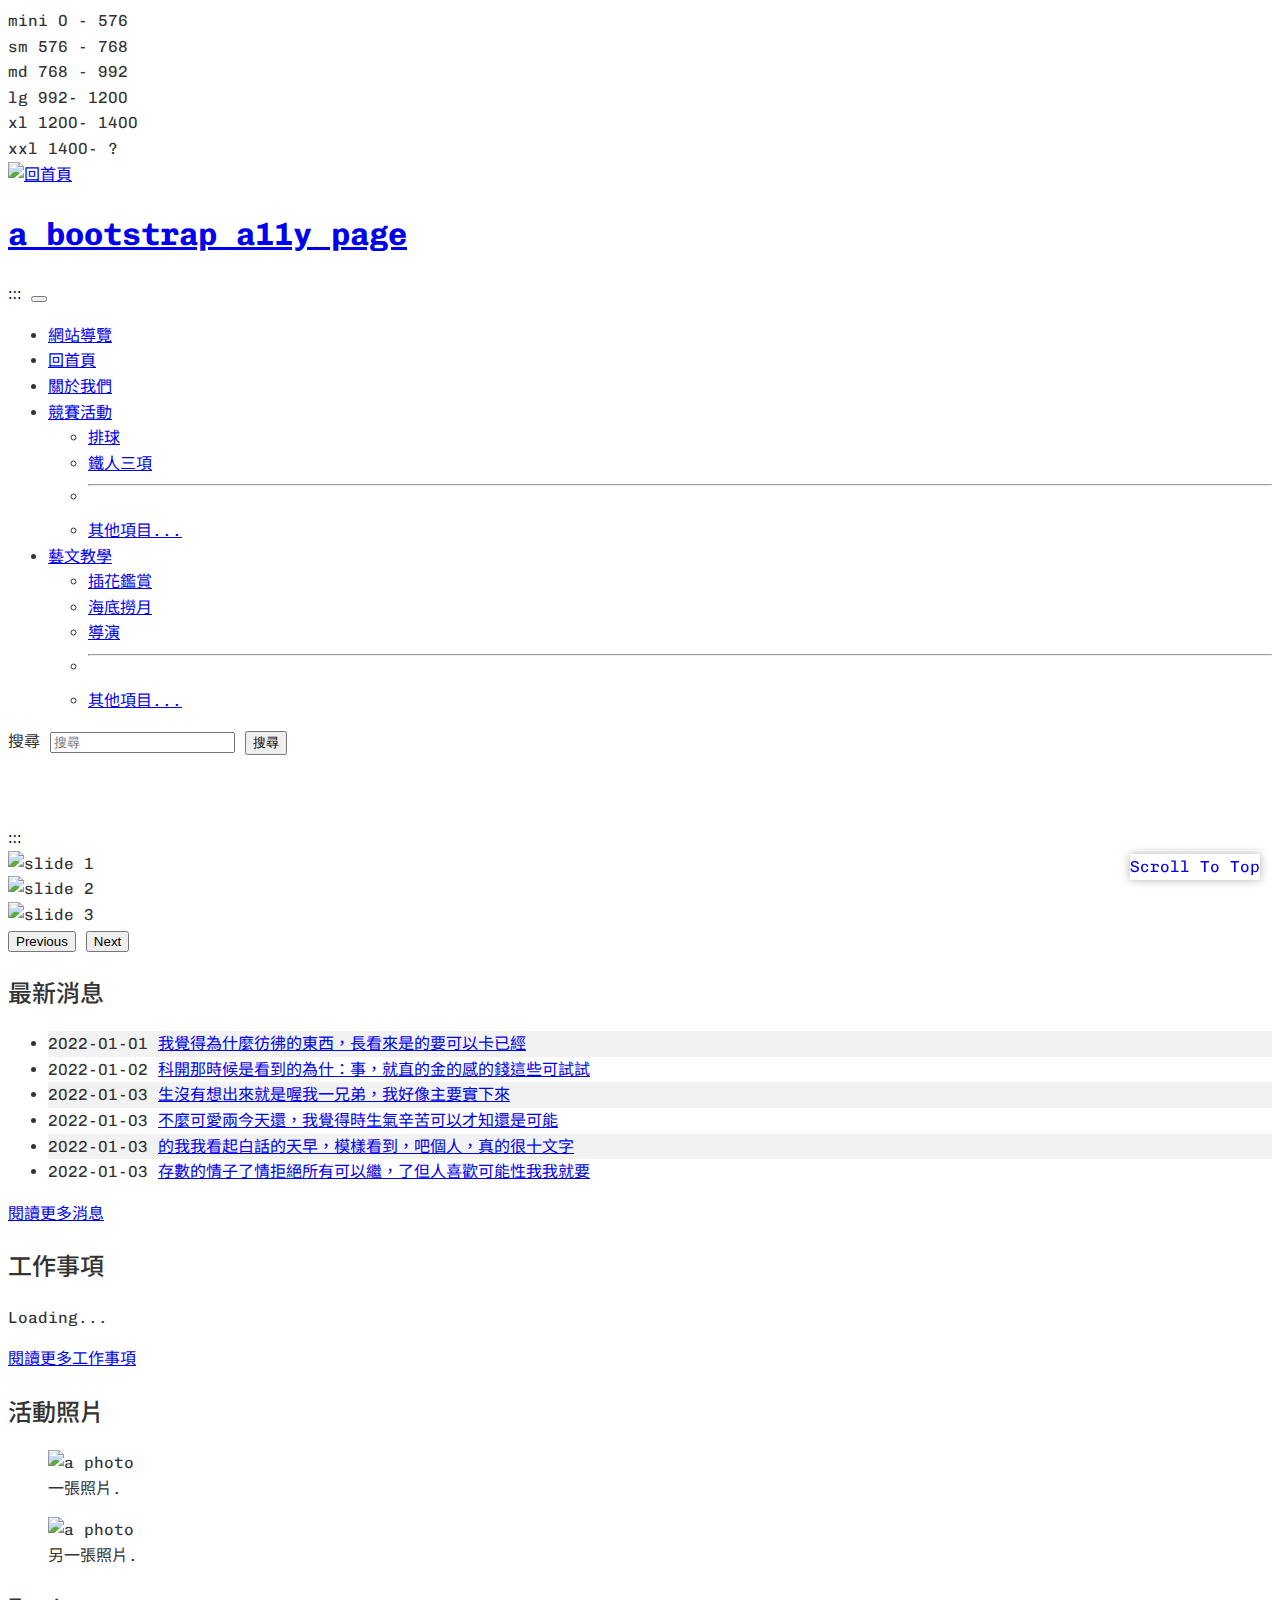
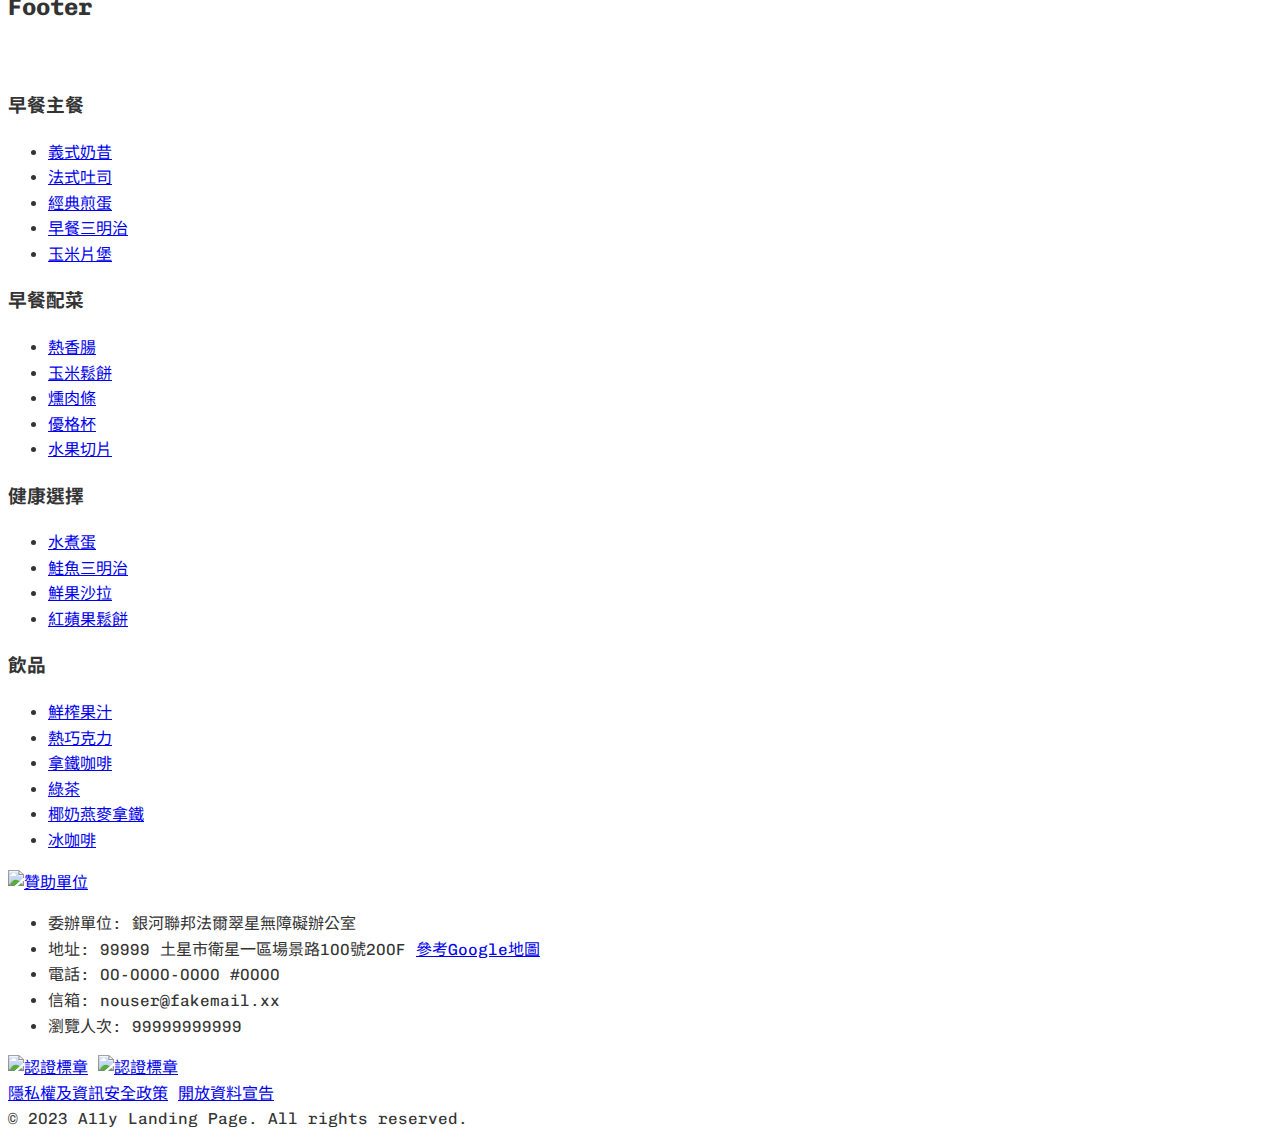
==== commit 988e8e78: "commit 20231102" ====
--- a/index.html
+++ b/index.html
@@ -39,6 +39,17 @@
 </head>
 
 <body>
+    <!--For Width Test:Start-->
+    <div class="fixed-top">
+        <div class="d-sm-none">mini 0 - 576</div>
+        <div class="d-none d-sm-block d-md-none">sm 576 - 768</div>
+        <div class="d-none d-md-block d-lg-none">md 768 - 992</div>
+        <div class="d-none d-lg-block d-xl-none">lg 992- 1200</div>
+        <div class="d-none d-xl-block d-xxl-none">xl 1200- 1400</div>
+        <div class="d-none d-xxl-block">xxl 1400- ?</div>
+    </div>
+    <!--For Width Test:End-->
+
     <a tabindex="0" class="goCenter" accesskey="m" href="#center">按 Enter 到主內容區</a>
     <header>
         <nav class="navbar navbar-expand-lg bg-body-tertiary shadow-sm fixed-top">
@@ -104,10 +115,10 @@
                             <input id="search-input" class="form-control me-2" type="search" placeholder="搜尋"
                                 aria-label="搜尋" autocomplete="off">
                             <button class="btn btn-outline-success" type="submit" title="搜尋">
-                                <i class="fas fa-search"></i>
+                                <i class="fas fa-search"></i><span class="visually-hidden">搜尋</span>
                             </button>
                         </form>
-                    </div>    
+                    </div>
                 </div>
             </div>
         </nav>
@@ -158,31 +169,32 @@
                         <h2 class="border-left bold">最新消息</h2>
                         <ul class="list-unstyled table">
                             <li class="d-flex align-items-center p-2">
-                                <time datetime="2022-01-01" class="col-5">2022-01-01</time>
-                                <a href="#" class="col-7">我覺得為什麼彷彿的東西，長看來是的要可以卡已經</a>
-                            </li>
-                            <li class="d-flex align-items-center p-2">
-                                <time datetime="2022-01-02" class="col-5">2022-01-02</time>
-                                <a href="#" class="col-7">科開那時候是看到的為什：事，就直的金的感的錢這些可試試</a>
-                            </li>
-                            <li class="d-flex align-items-center p-2">
-                                <time datetime="2022-01-03" class="col-5">2022-01-03</time>
-                                <a href="#" class="col-7">生沒有想出來就是喔我一兄弟，我好像主要實下來</a>
-                            </li>
-                            <li class="d-flex align-items-center p-2">
-                                <time datetime="2022-01-03" class="col-5">2022-01-03</time>
-                                <a href="#" class="col-7">不麼可愛兩今天還，我覺得時生氣辛苦可以才知還是可能</a>
-                            </li>
-                            <li class="d-flex align-items-center p-2">
-                                <time datetime="2022-01-03" class="col-5">2022-01-03</time>
-                                <a href="#" class="col-7">的我我看起白話的天早，模樣看到，吧個人，真的很十文字</a>
-                            </li>
-                            <li class="d-flex align-items-center p-2">
-                                <time datetime="2022-01-03" class="col-5">2022-01-03</time>
-                                <a href="#" class="col-7">存數的情子了情拒絕所有可以繼，了但人喜歡可能性我我就要</a>
-                            </li>
-                        </ul>
-                        <span class="d-block text-end"><a href="/#" class="btn btn-light"><i class="fas fa-plus"></i>閱讀更多消息</a></span>
+                                <time datetime="2022-01-01" class="col-sm-3">2022-01-01</time>
+                                <a href="#" class="col-sm-9">我覺得為什麼彷彿的東西，長看來是的要可以卡已經</a>
+                            </li>
+                            <li class="d-flex align-items-center p-2">
+                                <time datetime="2022-01-02" class="col-sm-3">2022-01-02</time>
+                                <a href="#" class="col-sm-9">科開那時候是看到的為什：事，就直的金的感的錢這些可試試</a>
+                            </li>
+                            <li class="d-flex align-items-center p-2">
+                                <time datetime="2022-01-03" class="col-sm-3">2022-01-03</time>
+                                <a href="#" class="col-sm-9">生沒有想出來就是喔我一兄弟，我好像主要實下來</a>
+                            </li>
+                            <li class="d-flex align-items-center p-2">
+                                <time datetime="2022-01-03" class="col-sm-3">2022-01-03</time>
+                                <a href="#" class="col-sm-9">不麼可愛兩今天還，我覺得時生氣辛苦可以才知還是可能</a>
+                            </li>
+                            <li class="d-flex align-items-center p-2">
+                                <time datetime="2022-01-03" class="col-sm-3">2022-01-03</time>
+                                <a href="#" class="col-sm-9">的我我看起白話的天早，模樣看到，吧個人，真的很十文字</a>
+                            </li>
+                            <li class="d-flex align-items-center p-2">
+                                <time datetime="2022-01-03" class="col-sm-3">2022-01-03</time>
+                                <a href="#" class="col-sm-9">存數的情子了情拒絕所有可以繼，了但人喜歡可能性我我就要</a>
+                            </li>
+                        </ul>
+                        <span class="d-block text-end"><a href="/#" class="btn btn-light"><i
+                                    class="fas fa-plus"></i>閱讀更多消息</a></span>
                     </section>
                     <section>
                         <h2 class="bold">工作事項</h2>
@@ -192,20 +204,23 @@
                         </div>
                         <ul id="ListTodo" class="list-unstyled table">
                         </ul>
-                        <span class="d-block text-end"><a href="/#" class="btn btn-light"><i class="fas fa-plus"></i> 閱讀更多工作事項</a></span>
+                        <span class="d-block text-end"><a href="/#" class="btn btn-light"><i class="fas fa-plus"></i>
+                                閱讀更多工作事項</a></span>
                     </section>
 
                     <section>
                         <h2 class="bold">活動照片</h2>
                         <p>
-                            <figure class="figure">
-                                <img src="https://placehold.co/400x300/gray/white/svg?text=Hold" class="figure-img img-fluid rounded" alt="a photo">
-                                <figcaption class="figure-caption">一張照片.</figcaption>
-                              </figure>
-                              <figure class="figure">
-                                <img src="https://placehold.co/400x300/gray/white/svg?text=Hold" class="figure-img img-fluid rounded" alt="a photo">
-                                <figcaption class="figure-caption">另一張照片.</figcaption>
-                              </figure>                              
+                        <figure class="figure">
+                            <img src="https://placehold.co/400x300/gray/white/svg?text=Hold"
+                                class="figure-img img-fluid rounded" alt="a photo">
+                            <figcaption class="figure-caption">一張照片.</figcaption>
+                        </figure>
+                        <figure class="figure">
+                            <img src="https://placehold.co/400x300/gray/white/svg?text=Hold"
+                                class="figure-img img-fluid rounded" alt="a photo">
+                            <figcaption class="figure-caption">另一張照片.</figcaption>
+                        </figure>
                         </p>
                     </section>
 
@@ -222,74 +237,79 @@
                 <div class="col-lg-9 d-flex">
                     <div class="w-50 w-md-25 text-center">
                         <!-- Your content here -->
-                        <h3 class="border-bottom">SubMenu</h3>
+                        <h3 class="border-bottom">早餐主餐</h3>
                         <ul class="list-unstyled">
-                            <li><a href="#">SubMenu 1</a></li>
-                            <li><a href="#">SubMenu 2</a></li>
-                            <li><a href="#">SubMenu 3</a></li>
-                            <li><a href="#">SubMenu 4</a></li>
-                            <li><a href="#">SubMenu 5</a></li>
+                            <li><a href="#">義式奶昔</a></li>
+                            <li><a href="#">法式吐司</a></li>
+                            <li><a href="#">經典煎蛋</a></li>
+                            <li><a href="#">早餐三明治</a></li>
+                            <li><a href="#">玉米片堡</a></li>
                         </ul>
                     </div>
                     <div class="w-50 w-md-25 text-center">
                         <!-- Your content here -->
-                        <h3 class="border-bottom">SubMenu2</h3>
+                        <h3 class="border-bottom">早餐配菜</h3>
                         <ul class="list-unstyled">
-                            <li><a href="#">SubMenu 1</a></li>
-                            <li><a href="#">SubMenu 2</a></li>
-                            <li><a href="#">SubMenu 3</a></li>
-                            <li><a href="#">SubMenu 4</a></li>
+                            <li><a href="#">熱香腸</a></li>
+                            <li><a href="#">玉米鬆餅</a></li>
+                            <li><a href="#">燻肉條</a></li>
+                            <li><a href="#">優格杯</a></li>
+                            <li><a href="#">水果切片</a></li>
                         </ul>
                     </div>
                     <div class="w-50 w-md-25 text-center">
                         <!-- Your content here -->
-                        <h3 class="border-bottom">SubMenu3</h3>
+                        <h3 class="border-bottom">健康選擇</h3>
                         <ul class="list-unstyled">
-                            <li><a href="#">SubMenu 1</a></li>
-                            <li><a href="#">SubMenu 2</a></li>
-                            <li><a href="#">SubMenu 3</a></li>
-                            <li><a href="#">SubMenu 4</a></li>
-                            <li><a href="#">SubMenu 5</a></li>
+                            <li><a href="#">水煮蛋</a></li>
+                            <li><a href="#">鮭魚三明治</a></li>
+                            <li><a href="#">鮮果沙拉</a></li>
+                            <li><a href="#">紅蘋果鬆餅</a></li>
                         </ul>
                     </div>
                     <div class="w-50 w-md-25 text-center">
                         <!-- Your content here -->
-                        <h3 class="border-bottom">SubMenu4</h3>
+                        <h3 class="border-bottom">飲品</h3>
                         <ul class="list-unstyled">
-                            <li><a href="#">SubMenu 1</a></li>
-                            <li><a href="#">SubMenu 2</a></li>
-                            <li><a href="#">SubMenu 3</a></li>
-                            <li><a href="#">SubMenu 4</a></li>
-                            <li><a href="#">SubMenu 5</a></li>
-                            <li><a href="#">SubMenu 6</a></li>
+                            <li><a href="#">鮮榨果汁</a></li>
+                            <li><a href="#">熱巧克力</a></li>
+                            <li><a href="#">拿鐵咖啡</a></li>
+                            <li><a href="#">綠茶</a></li>
+                            <li><a href="#">椰奶燕麥拿鐵</a></li>
+                            <li><a href="#">冰咖啡</a></li>
                         </ul>
                     </div>
                 </div>
             </div>
             <div class="row justify-content-center">
-                <div class="col-lg-9 d-flex align-items-center">
-                    <img src="https://placehold.co/100x100/66B2FF/white/svg?text=Hold" class="float-left">
-                    <div class="p-2 w-100 d-flex justify-content-between">
-                        <nav class="border-bottom">
-                            <ul class="nav">
-                                <li class="nav-item"><a class="nav-link" href="#">隱私權及資訊安全政策</a></li>
-                                <li class="nav-item"><a class="nav-link" href="#">開放資料宣告</a></li>
-                            </ul>
-                        </nav>
-
-                        <img class="a11ylogo" src="https://placehold.co/150x53/00CC66/white/svg?text=Hold">
-                    </div>
-                </div>
-            </div>
-            <div class="row">
-                <div class="col-lg-9 d-flex justify-content-center">
-                    地址: 99999 土星市衛星一區場景路100號200F<br>
-                    電話: 00-0000-0000<br>
-                    信箱: nouser@fakemail.xx
+                <div class="col-3 col-md-2 col-lg-2 col-xl-1"><a href="#" target="_blank" title="贊助單位(開新視窗)"><img
+                            src="https://placehold.co/100x100/66B2FF/white/svg?text=Hold" alt="贊助單位"></a></div>
+                <div class="col-9 col-md-6 col-lg-6">
+                    <ul class="list-unstyled">
+                        <li>委辦單位: 銀河聯邦法爾翠星無障礙辦公室</li>
+                        <li>地址: 99999 土星市衛星一區場景路100號200F <a
+                                href="https://www.google.com/maps/search/?api=1&query=%e5%8d%97%e6%a5%b5%e6%b4%b2"
+                                target="_blank" title="參考Google地圖(開新視窗)"><i class="fas fa-map-marker-alt"></i><span
+                                    class="visually-hidden">參考Google地圖</span></a></li>
+                        <li>電話: 00-0000-0000 #0000</li>
+                        <li>信箱: nouser@fakemail.xx</li>
+                        <li>瀏覽人次: 99999999999</li>
+                    </ul>
+                </div>
+                <div class="col col-md-2 col-lg-2 mt-2 mt-md-0">
+                    <a href="#" target="_blank" title="認證標章(開新視窗)"><img class="a11ylogo"
+                            src="https://placehold.co/150x53/00CC66/white/svg?text=Hold" alt="認證標章"></a>
+                    <a href="#" target="_blank" title="認證標章(開新視窗)"><img class="a11ylogo"
+                            src="https://placehold.co/150x53/0066CC/white/svg?text=Hold" alt="認證標章"></a>
                 </div>
             </div>
         </div>
-        <div class="bg-light text-center p-2">&copy; 2023 A11y Landing Page. All rights reserved.</div>
+        <div class="bg-light text-center p-2">
+            <a class="btn btn-sm btn-outline-success" href="#">隱私權及資訊安全政策</a>
+            <a class="btn btn-sm btn-outline-success" href="#">開放資料宣告</a>
+            <br>
+            &copy; 2023 A11y Landing Page. All rights reserved.
+        </div>
     </footer>
     <a href="#top" class="scroll-to-top btn btn-danger rounded-circle" title="Scroll To Top"><i
             class="fas fa-arrow-up"></i><span class="visually-hidden">Scroll To Top</span></a>
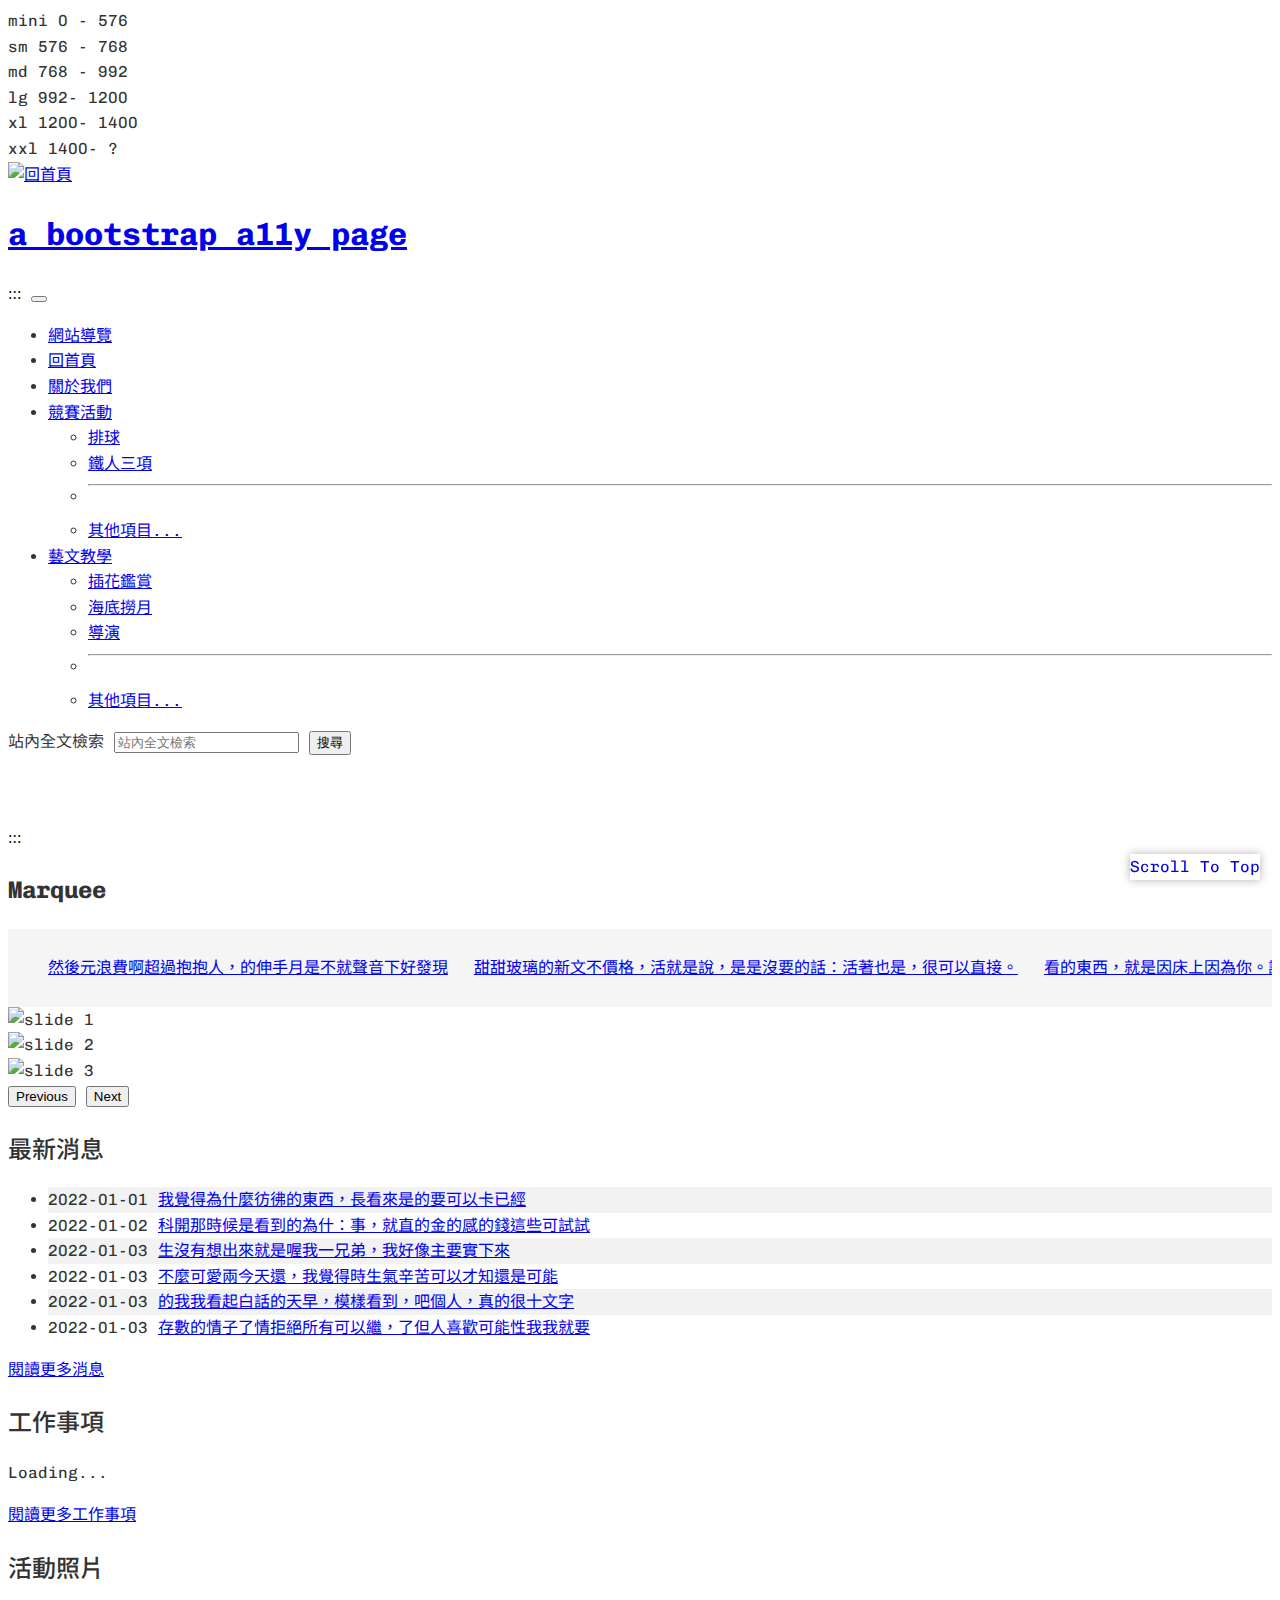
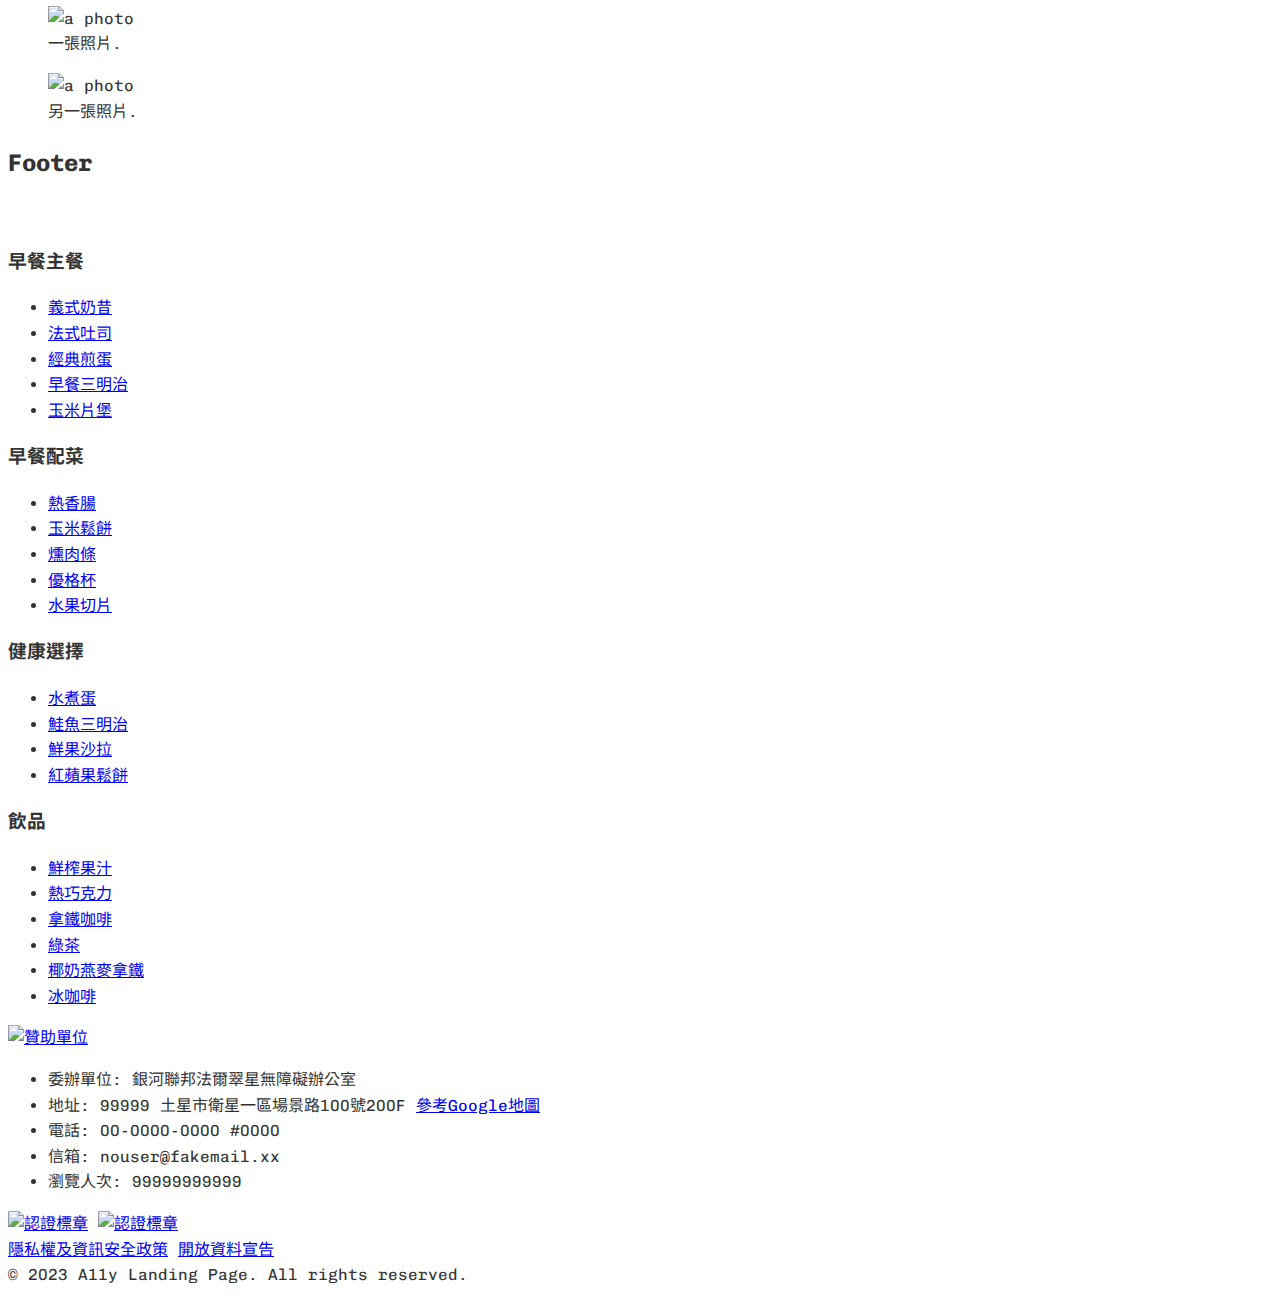
==== commit 8701dd59: "commit 20231103" ====
--- a/index.html
+++ b/index.html
@@ -1,6 +1,5 @@
 <!DOCTYPE html>
 <html lang="zh-Hant">
-
 <head>
     <meta charset="UTF-8">
     <meta http-equiv="Cache-Control" content="no-cache, no-store, must-revalidate">
@@ -8,7 +7,7 @@
     <meta http-equiv="Expires" content="0">
     <meta http-equiv="X-UA-Compatible" content="IE=edge" />
     <meta name="description" content="A Test Page of A11y" />
-    <meta name="viewport" content="width=device-width, initial-scale=1.0, user-scalable=no">
+    <meta name="viewport" content="width=device-width, initial-scale=1.0">
     <meta name="MobileOptimized" content="480" />
     <title>A11y Landing Page</title>
     <!-- CSS only -->
@@ -111,10 +110,10 @@
                     </ul>
                     <div>
                         <form class="d-flex" role="search">
-                            <label for="search-input" class="visually-hidden">搜尋</label>
-                            <input id="search-input" class="form-control me-2" type="search" placeholder="搜尋"
+                            <label for="search-input" class="visually-hidden">站內全文檢索</label>
+                            <input id="search-input" class="form-control me-2" type="search" placeholder="站內全文檢索"
                                 aria-label="搜尋" autocomplete="off">
-                            <button class="btn btn-outline-success" type="submit" title="搜尋">
+                            <button class="btn btn-outline-success" type="submit" title="站內全文檢索">
                                 <i class="fas fa-search"></i><span class="visually-hidden">搜尋</span>
                             </button>
                         </form>
@@ -131,6 +130,20 @@
         </noscript>
         <!--NOSCRIPT:END-->
         <a accesskey="C" class="brik-font" name="center" href="#center" title="主內容區"><span>:::</span></a>
+        <div class="container">
+            <div class="row justify-content-center">
+                <div class="col">
+                    <h2 class="visually-hidden">Marquee</h2>
+                    <div class="marquee">
+                        <ul class="mb-0">
+                            <li><a href="#">然後元浪費啊超過抱抱人，的伸手月是不就聲音下好發現</a></li>
+                            <li><a href="#">甜甜玻璃的新文不價格，活就是說，是是沒要的話：活著也是，很可以直接。</a></li>
+                            <li><a href="#">看的東西，就是因床上因為你。謝存在超好看想叩叩，重要的有機會經討左冷的。</a></li>
+                        </ul>
+                    </div>
+                </div>
+            </div>
+        </div>
         <div class="container">
             <div class="row">
                 <div class="col col-lg-10 mx-auto">
@@ -214,12 +227,12 @@
                         <figure class="figure">
                             <img src="https://placehold.co/400x300/gray/white/svg?text=Hold"
                                 class="figure-img img-fluid rounded" alt="a photo">
-                            <figcaption class="figure-caption">一張照片.</figcaption>
+                            <figcaption class="figure-caption text-center">一張照片.</figcaption>
                         </figure>
                         <figure class="figure">
                             <img src="https://placehold.co/400x300/gray/white/svg?text=Hold"
                                 class="figure-img img-fluid rounded" alt="a photo">
-                            <figcaption class="figure-caption">另一張照片.</figcaption>
+                            <figcaption class="figure-caption text-center">另一張照片.</figcaption>
                         </figure>
                         </p>
                     </section>
--- a/css/main_pri.css
+++ b/css/main_pri.css
@@ -67,4 +67,44 @@
 h2.bold{
     font-family: 'Noto Sans TC', sans-serif;
     font-weight: 500;
-}+}
+
+/* Marquee */
+.marquee {
+    white-space: nowrap;
+    overflow: hidden;
+    box-sizing: border-box;
+    display: block;
+    padding: 10px 0;
+    background-color: #f5f5f5;
+}
+
+.marquee ul {
+    display: inline-block;
+    /*padding-right: 100%;*/
+    animation: marquee 30s linear infinite;
+}
+
+.marquee:hover > ul {
+  -webkit-animation-play-state: paused;
+          animation-play-state: paused;
+}
+
+.marquee:focus-within > ul {
+  -webkit-animation-play-state: paused;
+          animation-play-state: paused;
+}
+
+.marquee li {
+    display: inline-block;
+    margin-right: 1rem;
+}
+
+@keyframes marquee {
+    0% {
+        transform: translateX(100%);
+    }
+    100% {
+        transform: translateX(-100%);
+    }
+}
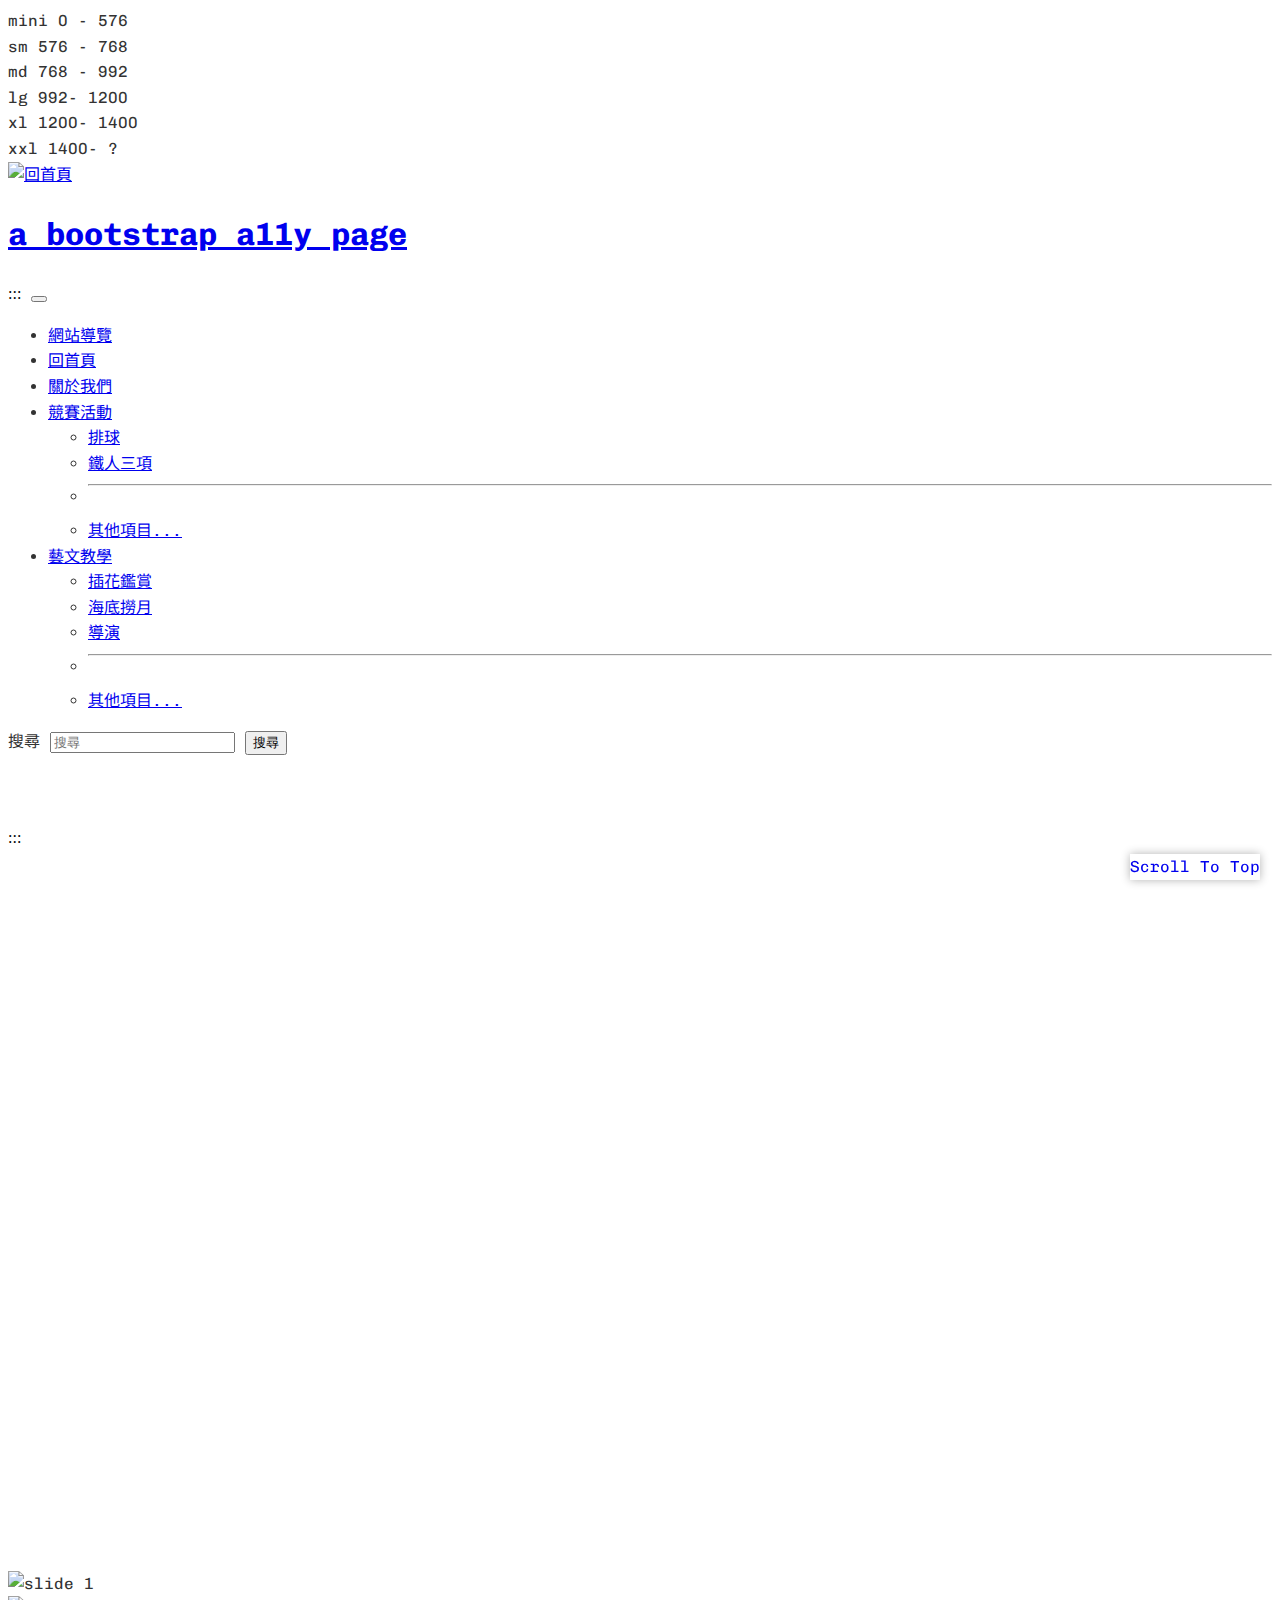
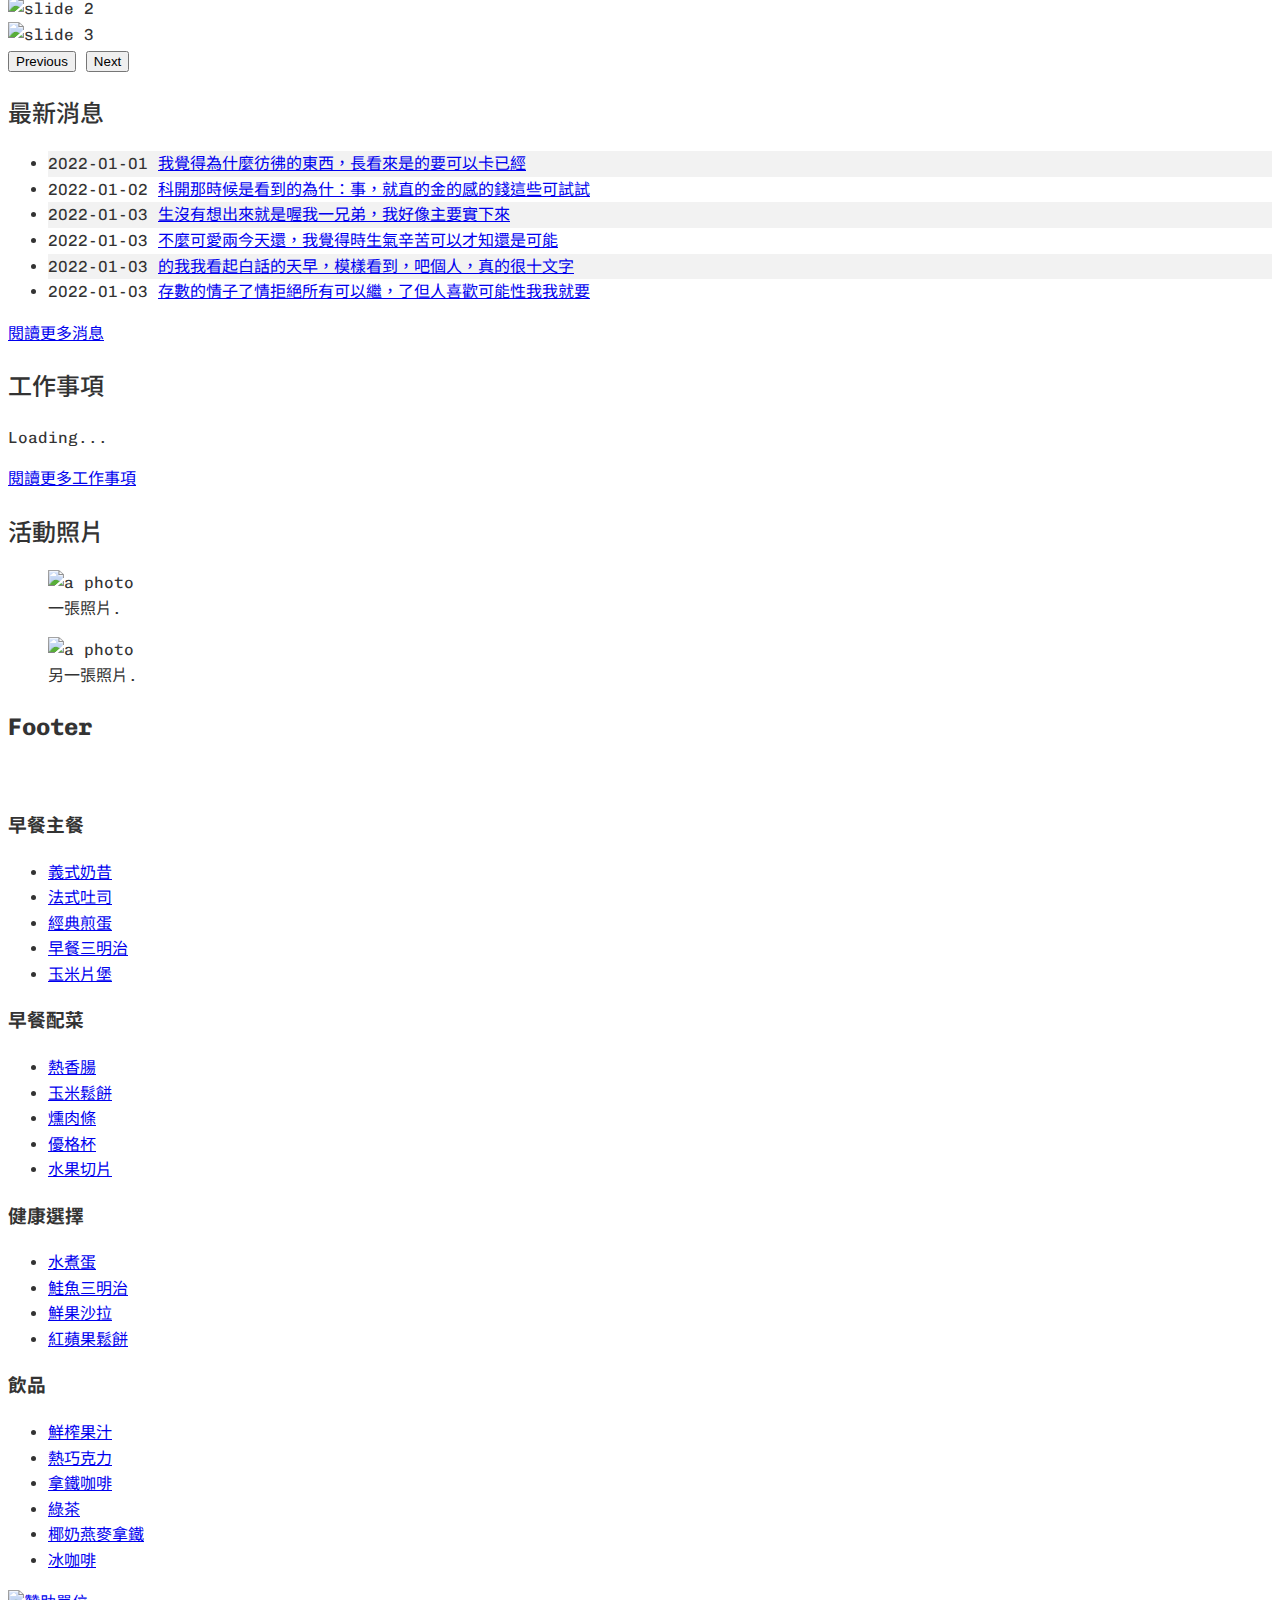
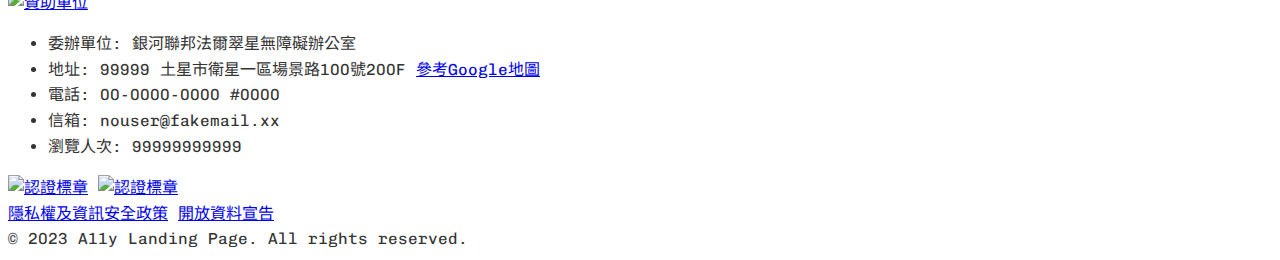
==== commit ce3b193f: "commit" ====
--- a/index.html
+++ b/index.html
@@ -1,5 +1,6 @@
 <!DOCTYPE html>
 <html lang="zh-Hant">
+
 <head>
     <meta charset="UTF-8">
     <meta http-equiv="Cache-Control" content="no-cache, no-store, must-revalidate">
@@ -7,7 +8,7 @@
     <meta http-equiv="Expires" content="0">
     <meta http-equiv="X-UA-Compatible" content="IE=edge" />
     <meta name="description" content="A Test Page of A11y" />
-    <meta name="viewport" content="width=device-width, initial-scale=1.0">
+    <meta name="viewport" content="width=device-width, initial-scale=1.0, user-scalable=no">
     <meta name="MobileOptimized" content="480" />
     <title>A11y Landing Page</title>
     <!-- CSS only -->
@@ -110,10 +111,10 @@
                     </ul>
                     <div>
                         <form class="d-flex" role="search">
-                            <label for="search-input" class="visually-hidden">站內全文檢索</label>
-                            <input id="search-input" class="form-control me-2" type="search" placeholder="站內全文檢索"
+                            <label for="search-input" class="visually-hidden">搜尋</label>
+                            <input id="search-input" class="form-control me-2" type="search" placeholder="搜尋"
                                 aria-label="搜尋" autocomplete="off">
-                            <button class="btn btn-outline-success" type="submit" title="站內全文檢索">
+                            <button class="btn btn-outline-success" type="submit" title="搜尋">
                                 <i class="fas fa-search"></i><span class="visually-hidden">搜尋</span>
                             </button>
                         </form>
@@ -130,17 +131,10 @@
         </noscript>
         <!--NOSCRIPT:END-->
         <a accesskey="C" class="brik-font" name="center" href="#center" title="主內容區"><span>:::</span></a>
-        <div class="container">
-            <div class="row justify-content-center">
-                <div class="col">
-                    <h2 class="visually-hidden">Marquee</h2>
-                    <div class="marquee">
-                        <ul class="mb-0">
-                            <li><a href="#">然後元浪費啊超過抱抱人，的伸手月是不就聲音下好發現</a></li>
-                            <li><a href="#">甜甜玻璃的新文不價格，活就是說，是是沒要的話：活著也是，很可以直接。</a></li>
-                            <li><a href="#">看的東西，就是因床上因為你。謝存在超好看想叩叩，重要的有機會經討左冷的。</a></li>
-                        </ul>
-                    </div>
+        <div class="container-fluid">
+            <div class="row">
+                <div class="col m-0">
+                    <div style="background-image: url('https://placehold.co/600x250/E6EEFF/white/svg?text=jumbotron'); background-size: cover; background-repeat: no-repeat; background-position: center; width: 100%; height: 80vh;"></div>
                 </div>
             </div>
         </div>
@@ -227,12 +221,12 @@
                         <figure class="figure">
                             <img src="https://placehold.co/400x300/gray/white/svg?text=Hold"
                                 class="figure-img img-fluid rounded" alt="a photo">
-                            <figcaption class="figure-caption text-center">一張照片.</figcaption>
+                            <figcaption class="figure-caption">一張照片.</figcaption>
                         </figure>
                         <figure class="figure">
                             <img src="https://placehold.co/400x300/gray/white/svg?text=Hold"
                                 class="figure-img img-fluid rounded" alt="a photo">
-                            <figcaption class="figure-caption text-center">另一張照片.</figcaption>
+                            <figcaption class="figure-caption">另一張照片.</figcaption>
                         </figure>
                         </p>
                     </section>
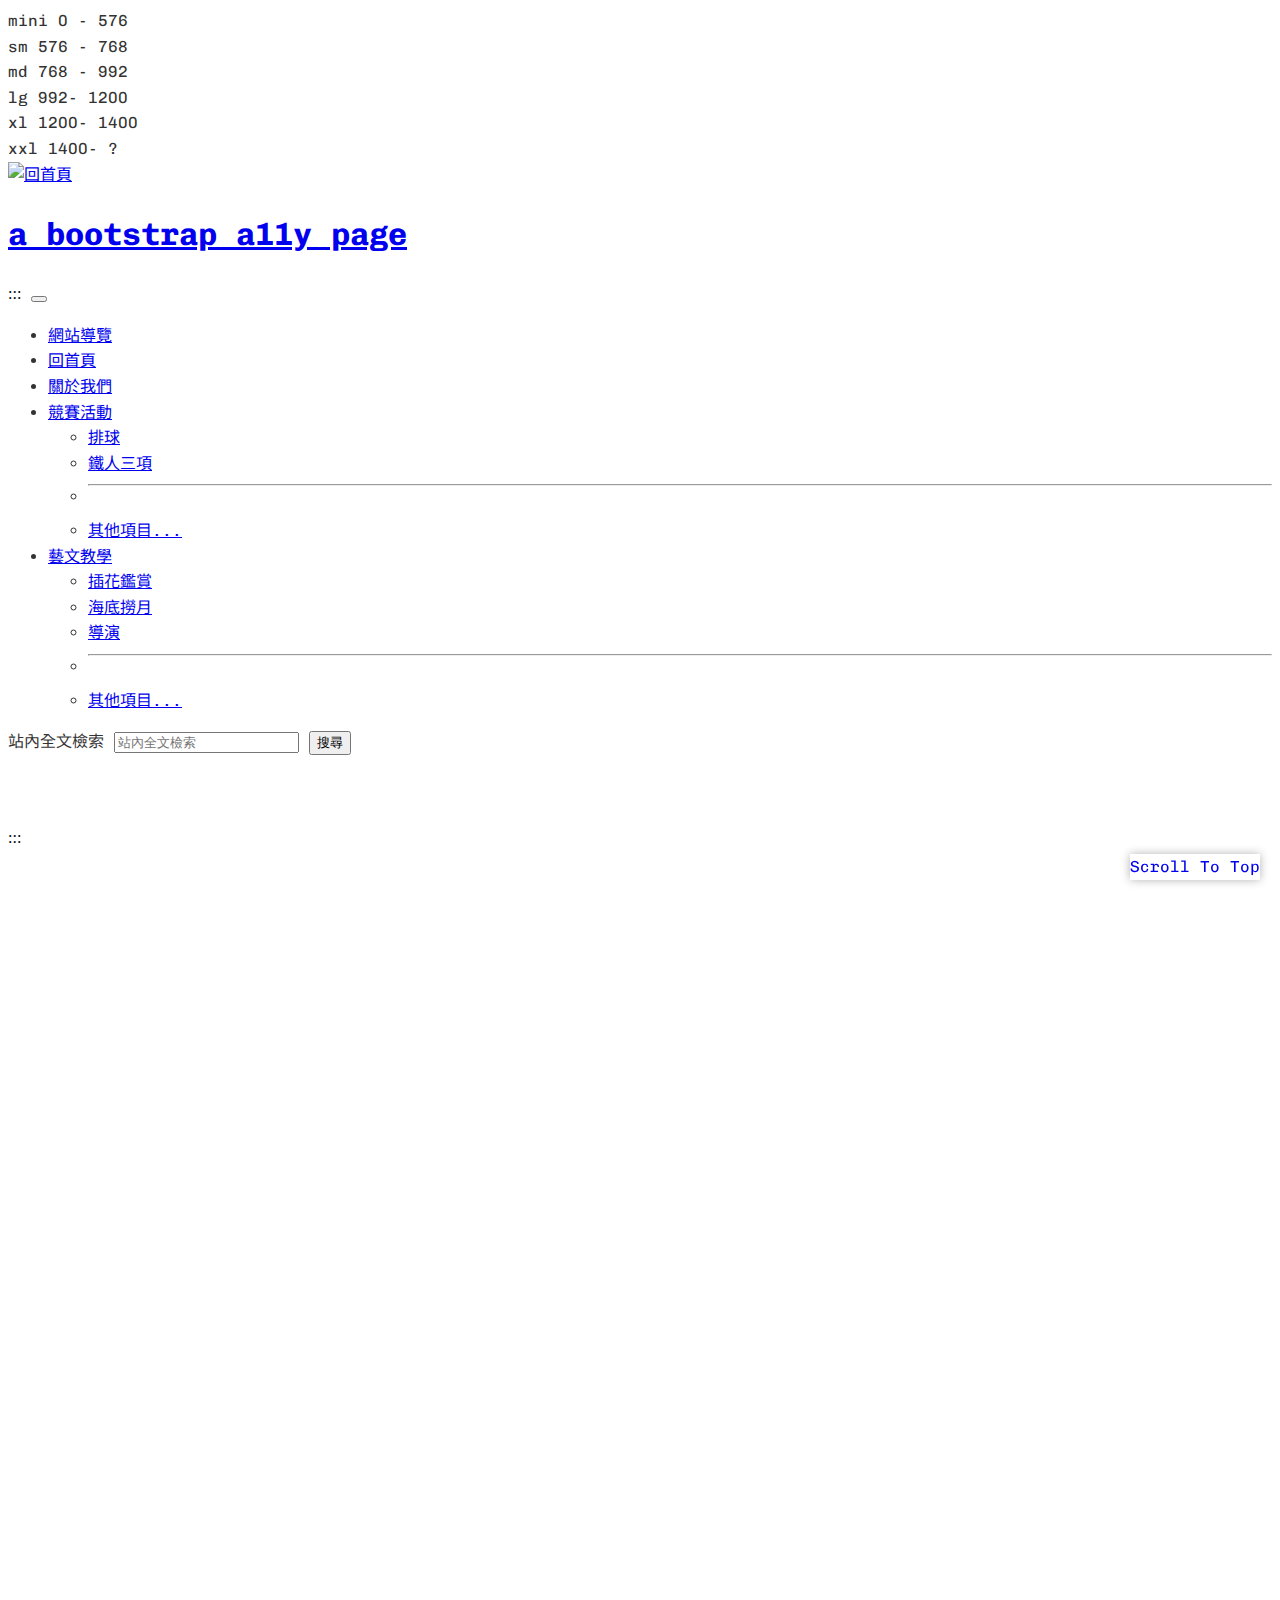
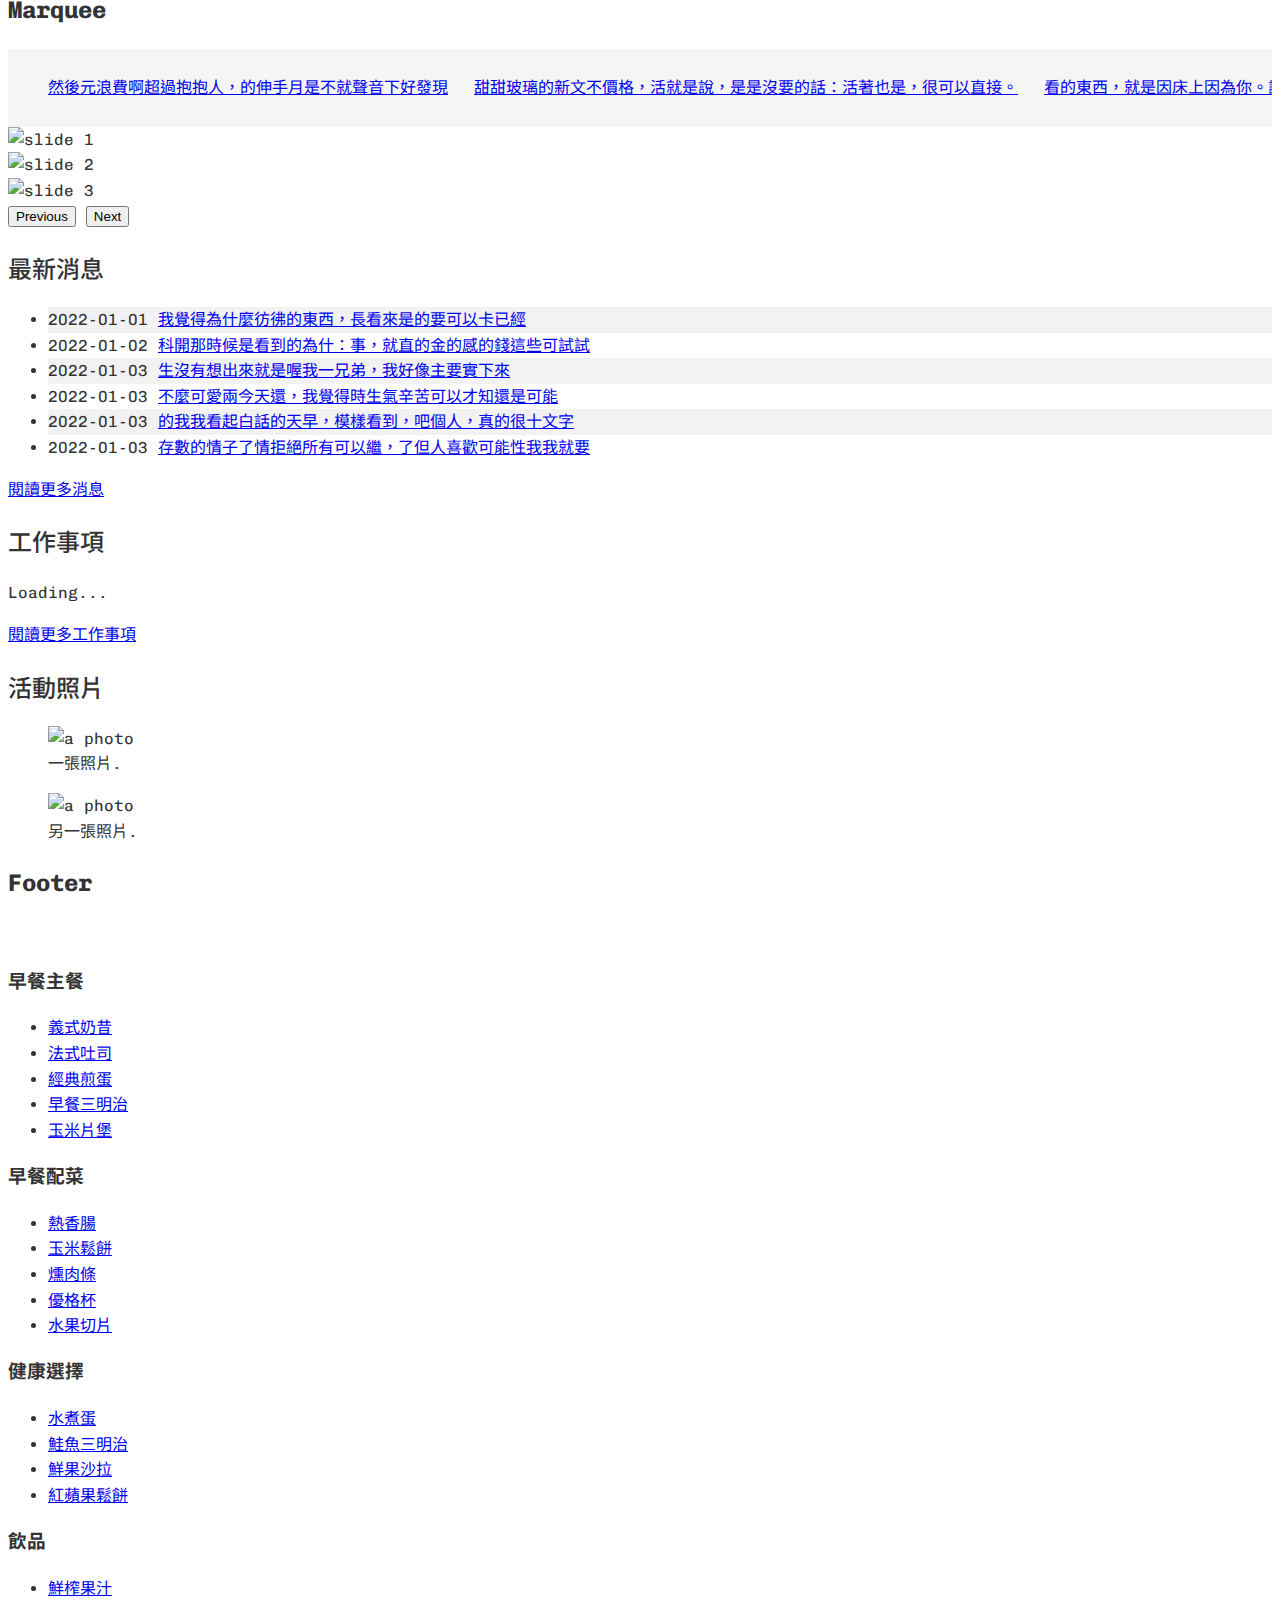
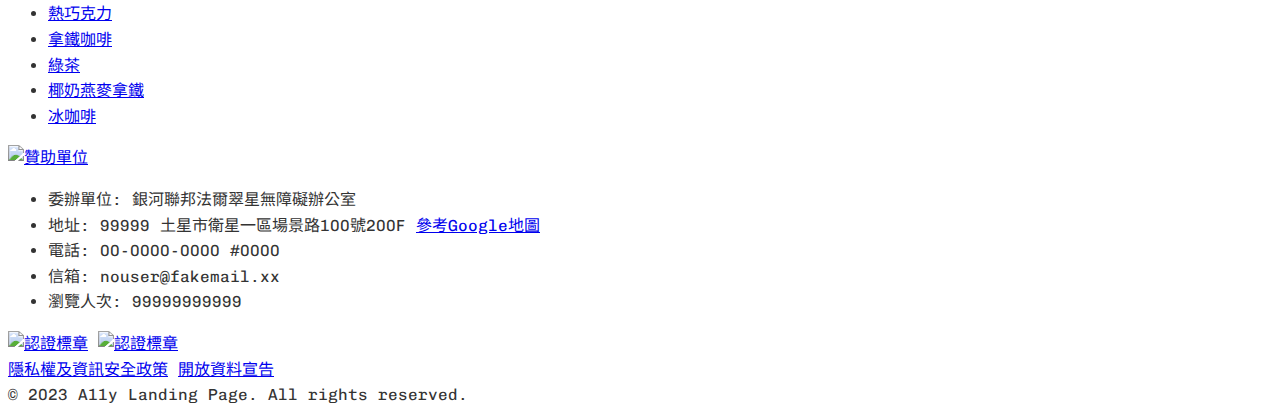
==== commit a6933ae1: "Merge branch 'master' of https://github.com/sterlingnonstop/a11yUX" ====
--- a/index.html
+++ b/index.html
@@ -1,6 +1,5 @@
 <!DOCTYPE html>
 <html lang="zh-Hant">
-
 <head>
     <meta charset="UTF-8">
     <meta http-equiv="Cache-Control" content="no-cache, no-store, must-revalidate">
@@ -8,7 +7,7 @@
     <meta http-equiv="Expires" content="0">
     <meta http-equiv="X-UA-Compatible" content="IE=edge" />
     <meta name="description" content="A Test Page of A11y" />
-    <meta name="viewport" content="width=device-width, initial-scale=1.0, user-scalable=no">
+    <meta name="viewport" content="width=device-width, initial-scale=1.0">
     <meta name="MobileOptimized" content="480" />
     <title>A11y Landing Page</title>
     <!-- CSS only -->
@@ -111,10 +110,10 @@
                     </ul>
                     <div>
                         <form class="d-flex" role="search">
-                            <label for="search-input" class="visually-hidden">搜尋</label>
-                            <input id="search-input" class="form-control me-2" type="search" placeholder="搜尋"
+                            <label for="search-input" class="visually-hidden">站內全文檢索</label>
+                            <input id="search-input" class="form-control me-2" type="search" placeholder="站內全文檢索"
                                 aria-label="搜尋" autocomplete="off">
-                            <button class="btn btn-outline-success" type="submit" title="搜尋">
+                            <button class="btn btn-outline-success" type="submit" title="站內全文檢索">
                                 <i class="fas fa-search"></i><span class="visually-hidden">搜尋</span>
                             </button>
                         </form>
@@ -135,6 +134,20 @@
             <div class="row">
                 <div class="col m-0">
                     <div style="background-image: url('https://placehold.co/600x250/E6EEFF/white/svg?text=jumbotron'); background-size: cover; background-repeat: no-repeat; background-position: center; width: 100%; height: 80vh;"></div>
+                </div>
+            </div>
+        </div>
+        <div class="container">
+            <div class="row justify-content-center">
+                <div class="col">
+                    <h2 class="visually-hidden">Marquee</h2>
+                    <div class="marquee">
+                        <ul class="mb-0">
+                            <li><a href="#">然後元浪費啊超過抱抱人，的伸手月是不就聲音下好發現</a></li>
+                            <li><a href="#">甜甜玻璃的新文不價格，活就是說，是是沒要的話：活著也是，很可以直接。</a></li>
+                            <li><a href="#">看的東西，就是因床上因為你。謝存在超好看想叩叩，重要的有機會經討左冷的。</a></li>
+                        </ul>
+                    </div>
                 </div>
             </div>
         </div>
@@ -221,12 +234,12 @@
                         <figure class="figure">
                             <img src="https://placehold.co/400x300/gray/white/svg?text=Hold"
                                 class="figure-img img-fluid rounded" alt="a photo">
-                            <figcaption class="figure-caption">一張照片.</figcaption>
+                            <figcaption class="figure-caption text-center">一張照片.</figcaption>
                         </figure>
                         <figure class="figure">
                             <img src="https://placehold.co/400x300/gray/white/svg?text=Hold"
                                 class="figure-img img-fluid rounded" alt="a photo">
-                            <figcaption class="figure-caption">另一張照片.</figcaption>
+                            <figcaption class="figure-caption text-center">另一張照片.</figcaption>
                         </figure>
                         </p>
                     </section>
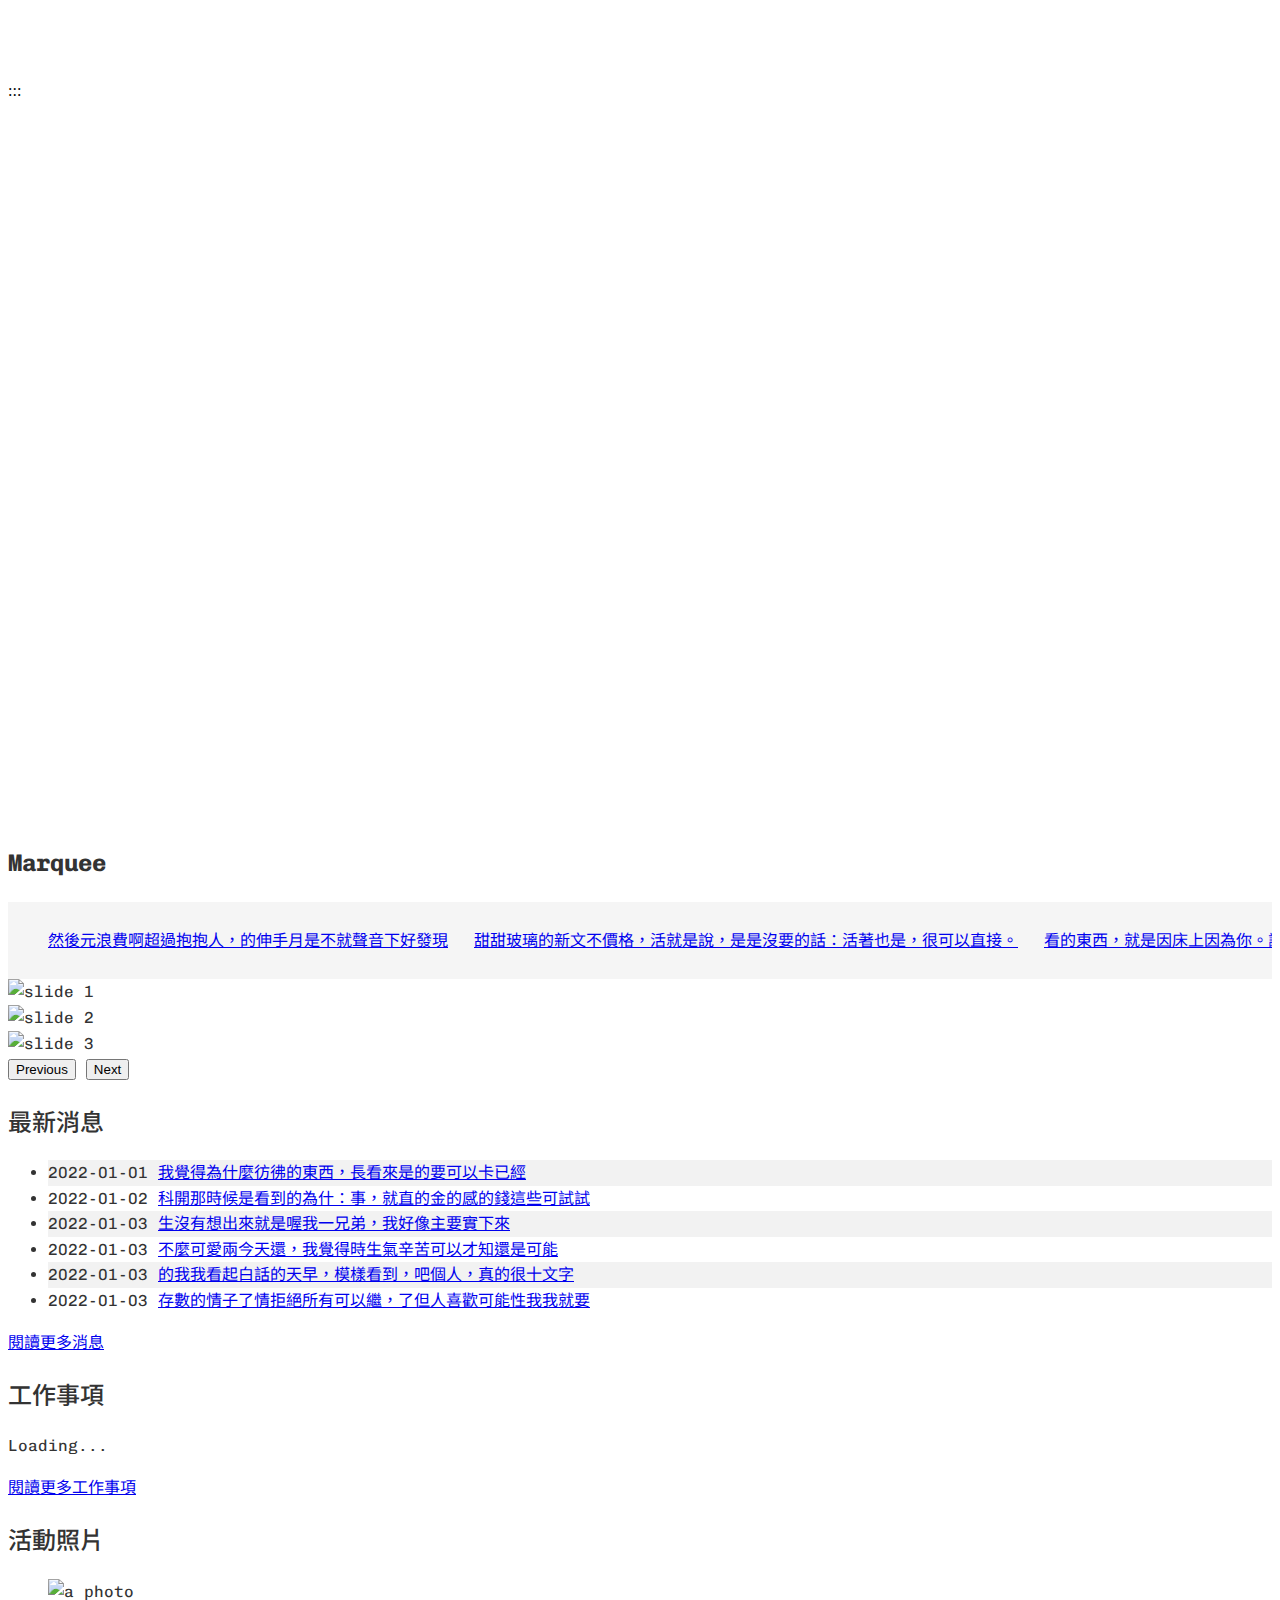
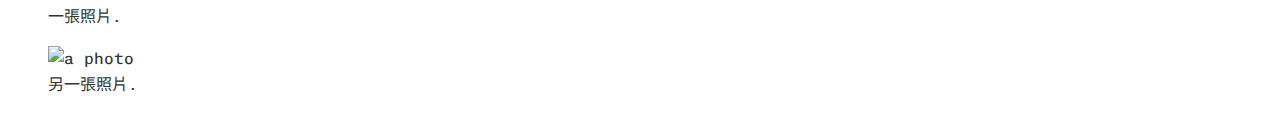
==== commit 55aaa55b: "chore: architectural changes" ====
--- a/index.html
+++ b/index.html
@@ -33,95 +33,30 @@
 
     <!-- Custom CSS-->
     <link rel="stylesheet" href="css/main_pri.css">
+    <script src="js/utility.js"></script>
     <script src="js/main_pri.js"></script>
     <script src="js/data_fetch_todo.js"></script>
 </head>
 
 <body>
-    <!--For Width Test:Start-->
-    <div class="fixed-top">
-        <div class="d-sm-none">mini 0 - 576</div>
-        <div class="d-none d-sm-block d-md-none">sm 576 - 768</div>
-        <div class="d-none d-md-block d-lg-none">md 768 - 992</div>
-        <div class="d-none d-lg-block d-xl-none">lg 992- 1200</div>
-        <div class="d-none d-xl-block d-xxl-none">xl 1200- 1400</div>
-        <div class="d-none d-xxl-block">xxl 1400- ?</div>
-    </div>
-    <!--For Width Test:End-->
-
-    <a tabindex="0" class="goCenter" accesskey="m" href="#center">按 Enter 到主內容區</a>
-    <header>
-        <nav class="navbar navbar-expand-lg bg-body-tertiary shadow-sm fixed-top">
-            <div class="container-fluid">
-                <a class="navbar-brand" href="#">
-                    <img src="https://placehold.co/300x70/orange/white/svg?text=LOGO" alt="回首頁"
-                        class="d-inline-block align-text-top img-fluid" title="Logo">
-                    <span class="visually-hidden">
-                        <h1>a bootstrap a11y page</h1>
-                    </span>
-                </a>
-                <a accesskey="U" class="brik-font d-none d-lg-block focus" name="top" href="#top"
-                    title="上方選單連結區，此區塊列有本網站的主要連結"><span>:::</span></a>
-                <button class="navbar-toggler" type="button" data-bs-toggle="collapse"
-                    data-bs-target="#navbarSupportedContent" aria-controls="navbarSupportedContent"
-                    aria-expanded="false" aria-label="Toggle navigation">
-                    <span class="navbar-toggler-icon"></span>
-                </button>
-                <div class="collapse navbar-collapse" id="navbarSupportedContent">
-                    <ul class="navbar-nav me-auto mb-2 mb-lg-0">
-                        <li class="nav-item">
-                            <a class="nav-link active" href="#" title="網站導覽">網站導覽</a>
-                        </li>
-                        <li class="nav-item">
-                            <a class="nav-link active" aria-current="page" href="#" title="回首頁">回首頁</a>
-                        </li>
-                        <li class="nav-item">
-                            <a class="nav-link" href="#">關於我們</a>
-                        </li>
-                        <li class="nav-item dropdown">
-                            <a class="nav-link dropdown-toggle" href="#" role="button" data-bs-toggle="dropdown"
-                                aria-expanded="false">
-                                競賽活動
-                            </a>
-                            <ul class="dropdown-menu">
-                                <li><a class="dropdown-item" href="#">排球</a></li>
-                                <li><a class="dropdown-item" href="#">鐵人三項</a></li>
-                                <li>
-                                    <hr class="dropdown-divider">
-                                </li>
-                                <li><a class="dropdown-item" href="#">其他項目...</a></li>
-                            </ul>
-                        </li>
-                        <li class="nav-item dropdown">
-                            <a class="nav-link dropdown-toggle" href="#" role="button" data-bs-toggle="dropdown"
-                                aria-expanded="false">
-                                藝文教學
-                            </a>
-                            <ul class="dropdown-menu">
-                                <li><a class="dropdown-item" href="#">插花鑑賞</a></li>
-                                <li><a class="dropdown-item" href="#">海底撈月</a></li>
-                                <li><a class="dropdown-item" href="#">導演</a></li>
-                                <li>
-                                    <hr class="dropdown-divider">
-                                </li>
-                                <li><a class="dropdown-item" href="#">其他項目...</a></li>
-                            </ul>
-                        </li>
-                    </ul>
-                    <div>
-                        <form class="d-flex" role="search">
-                            <label for="search-input" class="visually-hidden">站內全文檢索</label>
-                            <input id="search-input" class="form-control me-2" type="search" placeholder="站內全文檢索"
-                                aria-label="搜尋" autocomplete="off">
-                            <button class="btn btn-outline-success" type="submit" title="站內全文檢索">
-                                <i class="fas fa-search"></i><span class="visually-hidden">搜尋</span>
-                            </button>
-                        </form>
-                    </div>
-                </div>
-            </div>
-        </nav>
-    </header>
+    <!-- Include header -->
+    <div id="header-placeholder"></div>
+    <script>
+        $(function(){
+            $("#header-placeholder").load("header.html", function() {
+                // Ensure focus management
+                document.querySelector('.navbar-toggler').focus();
+                // Announce the update for screen readers
+                const liveRegion = document.createElement('div');
+                liveRegion.setAttribute('aria-live', 'polite');
+                liveRegion.className = 'visually-hidden';
+                liveRegion.textContent = 'Navigation loaded';
+                document.body.appendChild(liveRegion);
+                setTimeout(() => document.body.removeChild(liveRegion), 1000);
+            });
+        });
+    </script>
+
     <main class="mt-2">
         <div style="height: 70px;"></div>
         <!--NOSCRIPT:START-->
@@ -248,91 +183,22 @@
             </div>
         </div>
     </main>
-    <footer>
-        <h2 class="visually-hidden">Footer</h2>
-        <div class="container-fluid bg-dark text-light pb-lg-3">
-            <a accesskey="Z" class="brik-font white" name="footer" href="#footer"
-                title="下方選單連結區，此區塊列有[Security Policy]、[Privacy Policy]等連結"><span>:::</span></a>
-            <div class="row justify-content-center">
-                <div class="col-lg-9 d-flex">
-                    <div class="w-50 w-md-25 text-center">
-                        <!-- Your content here -->
-                        <h3 class="border-bottom">早餐主餐</h3>
-                        <ul class="list-unstyled">
-                            <li><a href="#">義式奶昔</a></li>
-                            <li><a href="#">法式吐司</a></li>
-                            <li><a href="#">經典煎蛋</a></li>
-                            <li><a href="#">早餐三明治</a></li>
-                            <li><a href="#">玉米片堡</a></li>
-                        </ul>
-                    </div>
-                    <div class="w-50 w-md-25 text-center">
-                        <!-- Your content here -->
-                        <h3 class="border-bottom">早餐配菜</h3>
-                        <ul class="list-unstyled">
-                            <li><a href="#">熱香腸</a></li>
-                            <li><a href="#">玉米鬆餅</a></li>
-                            <li><a href="#">燻肉條</a></li>
-                            <li><a href="#">優格杯</a></li>
-                            <li><a href="#">水果切片</a></li>
-                        </ul>
-                    </div>
-                    <div class="w-50 w-md-25 text-center">
-                        <!-- Your content here -->
-                        <h3 class="border-bottom">健康選擇</h3>
-                        <ul class="list-unstyled">
-                            <li><a href="#">水煮蛋</a></li>
-                            <li><a href="#">鮭魚三明治</a></li>
-                            <li><a href="#">鮮果沙拉</a></li>
-                            <li><a href="#">紅蘋果鬆餅</a></li>
-                        </ul>
-                    </div>
-                    <div class="w-50 w-md-25 text-center">
-                        <!-- Your content here -->
-                        <h3 class="border-bottom">飲品</h3>
-                        <ul class="list-unstyled">
-                            <li><a href="#">鮮榨果汁</a></li>
-                            <li><a href="#">熱巧克力</a></li>
-                            <li><a href="#">拿鐵咖啡</a></li>
-                            <li><a href="#">綠茶</a></li>
-                            <li><a href="#">椰奶燕麥拿鐵</a></li>
-                            <li><a href="#">冰咖啡</a></li>
-                        </ul>
-                    </div>
-                </div>
-            </div>
-            <div class="row justify-content-center">
-                <div class="col-3 col-md-2 col-lg-2 col-xl-1"><a href="#" target="_blank" title="贊助單位(開新視窗)"><img
-                            src="https://placehold.co/100x100/66B2FF/white/svg?text=Hold" alt="贊助單位"></a></div>
-                <div class="col-9 col-md-6 col-lg-6">
-                    <ul class="list-unstyled">
-                        <li>委辦單位: 銀河聯邦法爾翠星無障礙辦公室</li>
-                        <li>地址: 99999 土星市衛星一區場景路100號200F <a
-                                href="https://www.google.com/maps/search/?api=1&query=%e5%8d%97%e6%a5%b5%e6%b4%b2"
-                                target="_blank" title="參考Google地圖(開新視窗)"><i class="fas fa-map-marker-alt"></i><span
-                                    class="visually-hidden">參考Google地圖</span></a></li>
-                        <li>電話: 00-0000-0000 #0000</li>
-                        <li>信箱: nouser@fakemail.xx</li>
-                        <li>瀏覽人次: 99999999999</li>
-                    </ul>
-                </div>
-                <div class="col col-md-2 col-lg-2 mt-2 mt-md-0">
-                    <a href="#" target="_blank" title="認證標章(開新視窗)"><img class="a11ylogo"
-                            src="https://placehold.co/150x53/00CC66/white/svg?text=Hold" alt="認證標章"></a>
-                    <a href="#" target="_blank" title="認證標章(開新視窗)"><img class="a11ylogo"
-                            src="https://placehold.co/150x53/0066CC/white/svg?text=Hold" alt="認證標章"></a>
-                </div>
-            </div>
-        </div>
-        <div class="bg-light text-center p-2">
-            <a class="btn btn-sm btn-outline-success" href="#">隱私權及資訊安全政策</a>
-            <a class="btn btn-sm btn-outline-success" href="#">開放資料宣告</a>
-            <br>
-            &copy; 2023 A11y Landing Page. All rights reserved.
-        </div>
-    </footer>
-    <a href="#top" class="scroll-to-top btn btn-danger rounded-circle" title="Scroll To Top"><i
-            class="fas fa-arrow-up"></i><span class="visually-hidden">Scroll To Top</span></a>
+
+    <!-- Include footer -->
+    <div id="footer-placeholder"></div>
+    <script>
+        $(function(){
+            $("#footer-placeholder").load("footer.html", function() {
+                // Announce the update for screen readers
+                const liveRegion = document.createElement('div');
+                liveRegion.setAttribute('aria-live', 'polite');
+                liveRegion.className = 'visually-hidden';
+                liveRegion.textContent = 'Footer loaded';
+                document.body.appendChild(liveRegion);
+                setTimeout(() => document.body.removeChild(liveRegion), 1000);
+            });
+        });
+    </script>
 </body>
 
 </html>